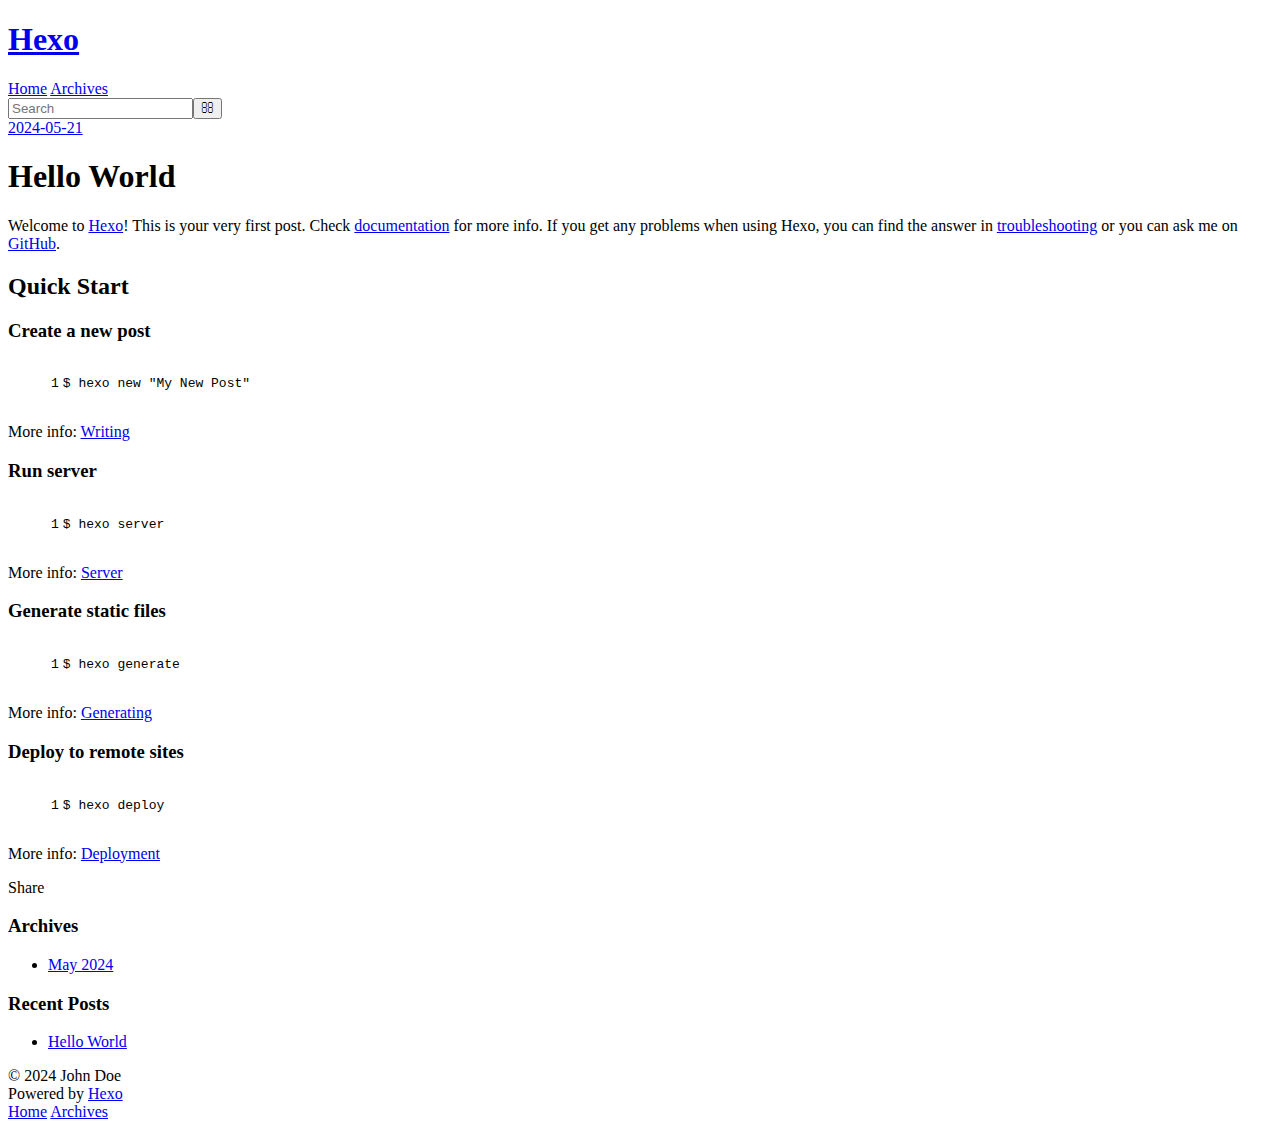
==== 2024/05/21/hello-world/index.html @ 4808cf5e "Site updated: 2024-05-21 13:12:32" ====
<!DOCTYPE html>
<html>
<head>
  <meta charset="utf-8">
  
  
  <title>Hello World | Hexo</title>
  <meta name="viewport" content="width=device-width, initial-scale=1, shrink-to-fit=no">
  <meta name="description" content="Welcome to Hexo! This is your very first post. Check documentation for more info. If you get any problems when using Hexo, you can find the answer in troubleshooting or you can ask me on GitHub. Quick">
<meta property="og:type" content="article">
<meta property="og:title" content="Hello World">
<meta property="og:url" content="http://example.com/2024/05/21/hello-world/index.html">
<meta property="og:site_name" content="Hexo">
<meta property="og:description" content="Welcome to Hexo! This is your very first post. Check documentation for more info. If you get any problems when using Hexo, you can find the answer in troubleshooting or you can ask me on GitHub. Quick">
<meta property="og:locale" content="en_US">
<meta property="article:published_time" content="2024-05-21T03:51:57.100Z">
<meta property="article:modified_time" content="2024-05-21T03:51:38.445Z">
<meta property="article:author" content="John Doe">
<meta name="twitter:card" content="summary">
  
    <link rel="alternate" href="/atom.xml" title="Hexo" type="application/atom+xml">
  
  
    <link rel="shortcut icon" href="/favicon.png">
  
  
  
<link rel="stylesheet" href="/css/style.css">

  
    
<link rel="stylesheet" href="/fancybox/jquery.fancybox.min.css">

  
  
<meta name="generator" content="Hexo 7.2.0"></head>

<body>
  <div id="container">
    <div id="wrap">
      <header id="header">
  <div id="banner"></div>
  <div id="header-outer" class="outer">
    <div id="header-title" class="inner">
      <h1 id="logo-wrap">
        <a href="/" id="logo">Hexo</a>
      </h1>
      
    </div>
    <div id="header-inner" class="inner">
      <nav id="main-nav">
        <a id="main-nav-toggle" class="nav-icon"><span class="fa fa-bars"></span></a>
        
          <a class="main-nav-link" href="/">Home</a>
        
          <a class="main-nav-link" href="/archives">Archives</a>
        
      </nav>
      <nav id="sub-nav">
        
        
          <a class="nav-icon" href="/atom.xml" title="RSS Feed"><span class="fa fa-rss"></span></a>
        
        <a class="nav-icon nav-search-btn" title="Search"><span class="fa fa-search"></span></a>
      </nav>
      <div id="search-form-wrap">
        <form action="//google.com/search" method="get" accept-charset="UTF-8" class="search-form"><input type="search" name="q" class="search-form-input" placeholder="Search"><button type="submit" class="search-form-submit">&#xF002;</button><input type="hidden" name="sitesearch" value="http://example.com"></form>
      </div>
    </div>
  </div>
</header>

      <div class="outer">
        <section id="main"><article id="post-hello-world" class="h-entry article article-type-post" itemprop="blogPost" itemscope itemtype="https://schema.org/BlogPosting">
  <div class="article-meta">
    <a href="/2024/05/21/hello-world/" class="article-date">
  <time class="dt-published" datetime="2024-05-21T03:51:57.100Z" itemprop="datePublished">2024-05-21</time>
</a>
    
  </div>
  <div class="article-inner">
    
    
      <header class="article-header">
        
  
    <h1 class="p-name article-title" itemprop="headline name">
      Hello World
    </h1>
  

      </header>
    
    <div class="e-content article-entry" itemprop="articleBody">
      
        <p>Welcome to <a target="_blank" rel="noopener" href="https://hexo.io/">Hexo</a>! This is your very first post. Check <a target="_blank" rel="noopener" href="https://hexo.io/docs/">documentation</a> for more info. If you get any problems when using Hexo, you can find the answer in <a target="_blank" rel="noopener" href="https://hexo.io/docs/troubleshooting.html">troubleshooting</a> or you can ask me on <a target="_blank" rel="noopener" href="https://github.com/hexojs/hexo/issues">GitHub</a>.</p>
<h2 id="Quick-Start"><a href="#Quick-Start" class="headerlink" title="Quick Start"></a>Quick Start</h2><h3 id="Create-a-new-post"><a href="#Create-a-new-post" class="headerlink" title="Create a new post"></a>Create a new post</h3><figure class="highlight bash"><table><tr><td class="gutter"><pre><span class="line">1</span><br></pre></td><td class="code"><pre><span class="line">$ hexo new <span class="string">&quot;My New Post&quot;</span></span><br></pre></td></tr></table></figure>

<p>More info: <a target="_blank" rel="noopener" href="https://hexo.io/docs/writing.html">Writing</a></p>
<h3 id="Run-server"><a href="#Run-server" class="headerlink" title="Run server"></a>Run server</h3><figure class="highlight bash"><table><tr><td class="gutter"><pre><span class="line">1</span><br></pre></td><td class="code"><pre><span class="line">$ hexo server</span><br></pre></td></tr></table></figure>

<p>More info: <a target="_blank" rel="noopener" href="https://hexo.io/docs/server.html">Server</a></p>
<h3 id="Generate-static-files"><a href="#Generate-static-files" class="headerlink" title="Generate static files"></a>Generate static files</h3><figure class="highlight bash"><table><tr><td class="gutter"><pre><span class="line">1</span><br></pre></td><td class="code"><pre><span class="line">$ hexo generate</span><br></pre></td></tr></table></figure>

<p>More info: <a target="_blank" rel="noopener" href="https://hexo.io/docs/generating.html">Generating</a></p>
<h3 id="Deploy-to-remote-sites"><a href="#Deploy-to-remote-sites" class="headerlink" title="Deploy to remote sites"></a>Deploy to remote sites</h3><figure class="highlight bash"><table><tr><td class="gutter"><pre><span class="line">1</span><br></pre></td><td class="code"><pre><span class="line">$ hexo deploy</span><br></pre></td></tr></table></figure>

<p>More info: <a target="_blank" rel="noopener" href="https://hexo.io/docs/one-command-deployment.html">Deployment</a></p>

      
    </div>
    <footer class="article-footer">
      <a data-url="http://example.com/2024/05/21/hello-world/" data-id="clwfxv0en000058c1f9fu5n7n" data-title="Hello World" class="article-share-link"><span class="fa fa-share">Share</span></a>
      
      
      
    </footer>
  </div>
  
    
  
</article>


</section>
        
          <aside id="sidebar">
  
    

  
    

  
    
  
    
  <div class="widget-wrap">
    <h3 class="widget-title">Archives</h3>
    <div class="widget">
      <ul class="archive-list"><li class="archive-list-item"><a class="archive-list-link" href="/archives/2024/05/">May 2024</a></li></ul>
    </div>
  </div>


  
    
  <div class="widget-wrap">
    <h3 class="widget-title">Recent Posts</h3>
    <div class="widget">
      <ul>
        
          <li>
            <a href="/2024/05/21/hello-world/">Hello World</a>
          </li>
        
      </ul>
    </div>
  </div>

  
</aside>
        
      </div>
      <footer id="footer">
  
  <div class="outer">
    <div id="footer-info" class="inner">
      
      &copy; 2024 John Doe<br>
      Powered by <a href="https://hexo.io/" target="_blank">Hexo</a>
    </div>
  </div>
</footer>

    </div>
    <nav id="mobile-nav">
  
    <a href="/" class="mobile-nav-link">Home</a>
  
    <a href="/archives" class="mobile-nav-link">Archives</a>
  
</nav>
    


<script src="/js/jquery-3.6.4.min.js"></script>



  
<script src="/fancybox/jquery.fancybox.min.js"></script>




<script src="/js/script.js"></script>





  </div>
</body>
</html>
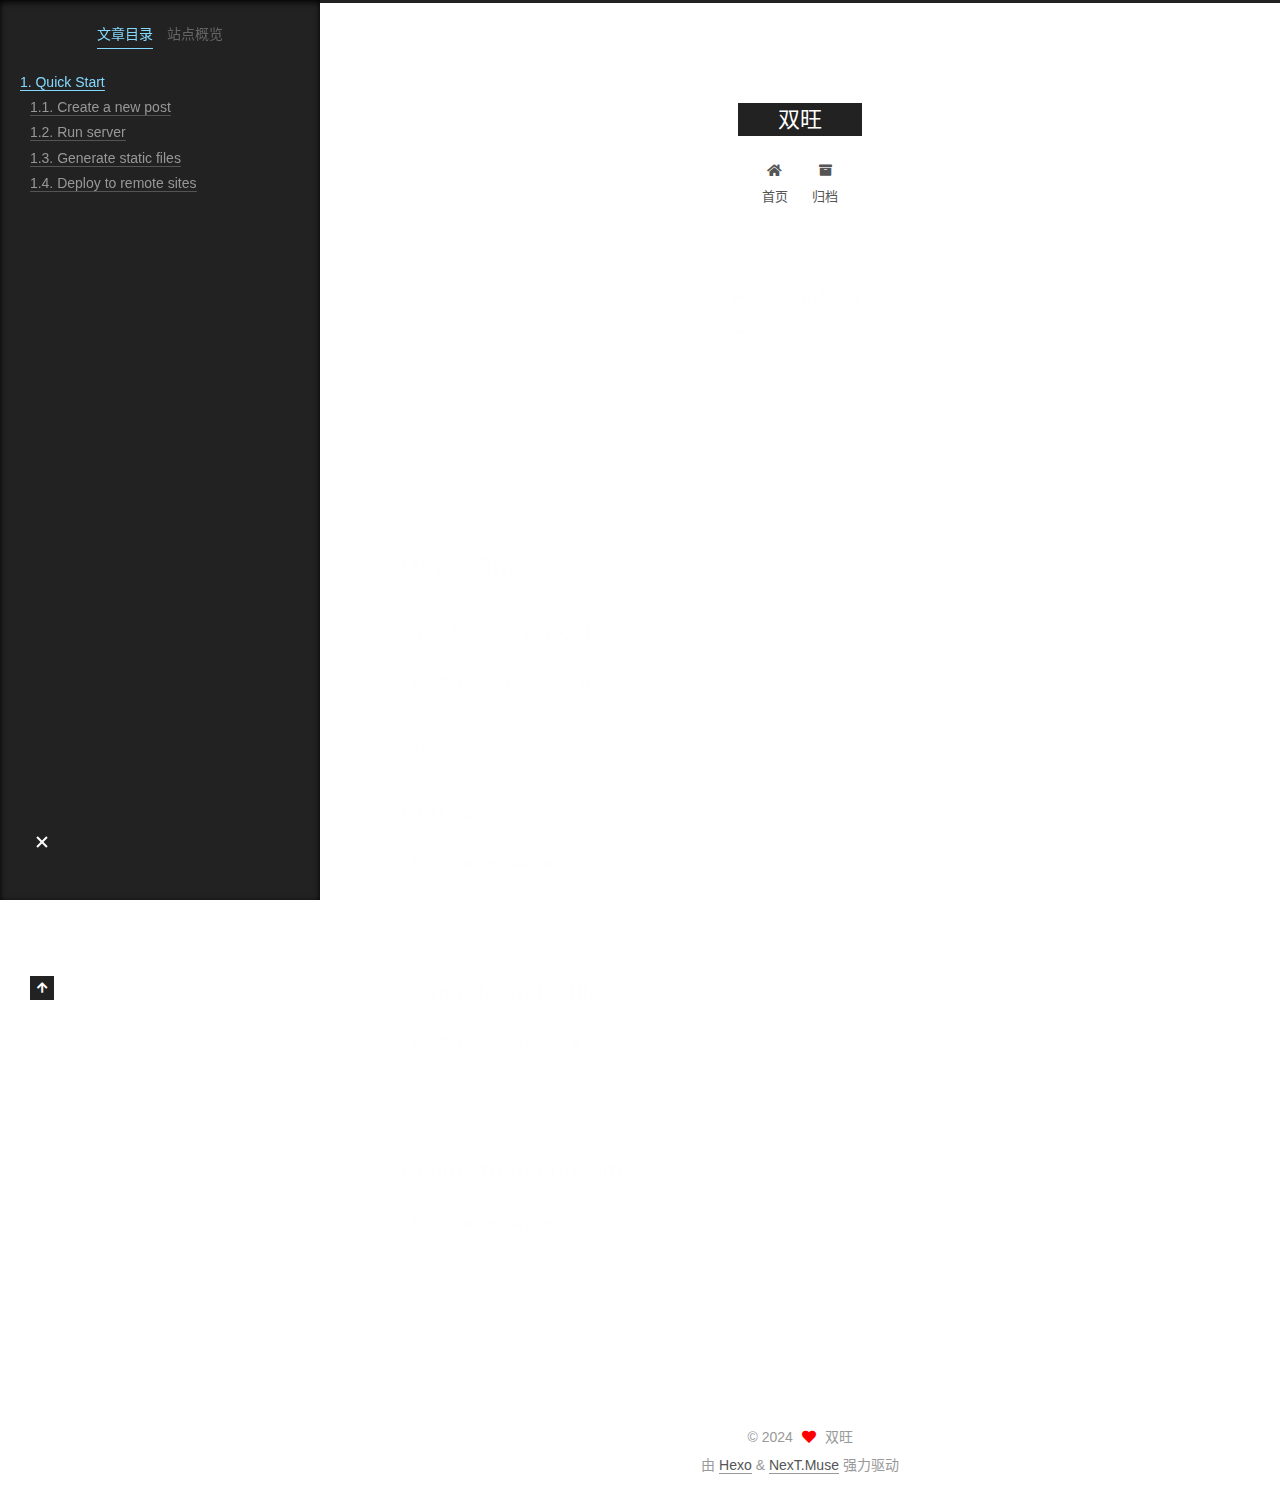
==== commit 9b1114c4: "Site updated: 2024-05-21 13:19:32" ====
--- a/2024/05/21/hello-world/index.html
+++ b/2024/05/21/hello-world/index.html
@@ -1,97 +1,192 @@
 <!DOCTYPE html>
-<html>
+<html lang="zh-CN">
 <head>
-  <meta charset="utf-8">
-  
-  
-  <title>Hello World | Hexo</title>
-  <meta name="viewport" content="width=device-width, initial-scale=1, shrink-to-fit=no">
+  <meta charset="UTF-8">
+<meta name="viewport" content="width=device-width, initial-scale=1, maximum-scale=2">
+<meta name="theme-color" content="#222">
+<meta name="generator" content="Hexo 7.2.0">
+  <link rel="apple-touch-icon" sizes="180x180" href="/images/apple-touch-icon-next.png">
+  <link rel="icon" type="image/png" sizes="32x32" href="/images/favicon-32x32-next.png">
+  <link rel="icon" type="image/png" sizes="16x16" href="/images/favicon-16x16-next.png">
+  <link rel="mask-icon" href="/images/logo.svg" color="#222">
+
+<link rel="stylesheet" href="/css/main.css">
+
+
+<link rel="stylesheet" href="/lib/font-awesome/css/all.min.css">
+
+<script id="hexo-configurations">
+    var NexT = window.NexT || {};
+    var CONFIG = {"hostname":"example.com","root":"/","scheme":"Muse","version":"7.8.0","exturl":false,"sidebar":{"position":"left","display":"post","padding":18,"offset":12,"onmobile":false},"copycode":{"enable":false,"show_result":false,"style":null},"back2top":{"enable":true,"sidebar":false,"scrollpercent":false},"bookmark":{"enable":false,"color":"#222","save":"auto"},"fancybox":false,"mediumzoom":false,"lazyload":false,"pangu":false,"comments":{"style":"tabs","active":null,"storage":true,"lazyload":false,"nav":null},"algolia":{"hits":{"per_page":10},"labels":{"input_placeholder":"Search for Posts","hits_empty":"We didn't find any results for the search: ${query}","hits_stats":"${hits} results found in ${time} ms"}},"localsearch":{"enable":false,"trigger":"auto","top_n_per_article":1,"unescape":false,"preload":false},"motion":{"enable":true,"async":false,"transition":{"post_block":"fadeIn","post_header":"slideDownIn","post_body":"slideDownIn","coll_header":"slideLeftIn","sidebar":"slideUpIn"}}};
+  </script>
+
   <meta name="description" content="Welcome to Hexo! This is your very first post. Check documentation for more info. If you get any problems when using Hexo, you can find the answer in troubleshooting or you can ask me on GitHub. Quick">
 <meta property="og:type" content="article">
 <meta property="og:title" content="Hello World">
 <meta property="og:url" content="http://example.com/2024/05/21/hello-world/index.html">
-<meta property="og:site_name" content="Hexo">
+<meta property="og:site_name" content="双旺">
 <meta property="og:description" content="Welcome to Hexo! This is your very first post. Check documentation for more info. If you get any problems when using Hexo, you can find the answer in troubleshooting or you can ask me on GitHub. Quick">
-<meta property="og:locale" content="en_US">
+<meta property="og:locale" content="zh_CN">
 <meta property="article:published_time" content="2024-05-21T03:51:57.100Z">
 <meta property="article:modified_time" content="2024-05-21T03:51:38.445Z">
-<meta property="article:author" content="John Doe">
+<meta property="article:author" content="双旺">
 <meta name="twitter:card" content="summary">
-  
-    <link rel="alternate" href="/atom.xml" title="Hexo" type="application/atom+xml">
-  
-  
-    <link rel="shortcut icon" href="/favicon.png">
-  
-  
-  
-<link rel="stylesheet" href="/css/style.css">
-
-  
-    
-<link rel="stylesheet" href="/fancybox/jquery.fancybox.min.css">
-
-  
-  
-<meta name="generator" content="Hexo 7.2.0"></head>
-
-<body>
-  <div id="container">
-    <div id="wrap">
-      <header id="header">
-  <div id="banner"></div>
-  <div id="header-outer" class="outer">
-    <div id="header-title" class="inner">
-      <h1 id="logo-wrap">
-        <a href="/" id="logo">Hexo</a>
-      </h1>
-      
+
+<link rel="canonical" href="http://example.com/2024/05/21/hello-world/">
+
+
+<script id="page-configurations">
+  // https://hexo.io/docs/variables.html
+  CONFIG.page = {
+    sidebar: "",
+    isHome : false,
+    isPost : true,
+    lang   : 'zh-CN'
+  };
+</script>
+
+  <title>Hello World | 双旺</title>
+  
+
+
+
+
+
+
+  <noscript>
+  <style>
+  .use-motion .brand,
+  .use-motion .menu-item,
+  .sidebar-inner,
+  .use-motion .post-block,
+  .use-motion .pagination,
+  .use-motion .comments,
+  .use-motion .post-header,
+  .use-motion .post-body,
+  .use-motion .collection-header { opacity: initial; }
+
+  .use-motion .site-title,
+  .use-motion .site-subtitle {
+    opacity: initial;
+    top: initial;
+  }
+
+  .use-motion .logo-line-before i { left: initial; }
+  .use-motion .logo-line-after i { right: initial; }
+  </style>
+</noscript>
+
+</head>
+
+<body itemscope itemtype="http://schema.org/WebPage">
+  <div class="container use-motion">
+    <div class="headband"></div>
+
+    <header class="header" itemscope itemtype="http://schema.org/WPHeader">
+      <div class="header-inner"><div class="site-brand-container">
+  <div class="site-nav-toggle">
+    <div class="toggle" aria-label="切换导航栏">
+      <span class="toggle-line toggle-line-first"></span>
+      <span class="toggle-line toggle-line-middle"></span>
+      <span class="toggle-line toggle-line-last"></span>
     </div>
-    <div id="header-inner" class="inner">
-      <nav id="main-nav">
-        <a id="main-nav-toggle" class="nav-icon"><span class="fa fa-bars"></span></a>
-        
-          <a class="main-nav-link" href="/">Home</a>
-        
-          <a class="main-nav-link" href="/archives">Archives</a>
-        
-      </nav>
-      <nav id="sub-nav">
-        
-        
-          <a class="nav-icon" href="/atom.xml" title="RSS Feed"><span class="fa fa-rss"></span></a>
-        
-        <a class="nav-icon nav-search-btn" title="Search"><span class="fa fa-search"></span></a>
-      </nav>
-      <div id="search-form-wrap">
-        <form action="//google.com/search" method="get" accept-charset="UTF-8" class="search-form"><input type="search" name="q" class="search-form-input" placeholder="Search"><button type="submit" class="search-form-submit">&#xF002;</button><input type="hidden" name="sitesearch" value="http://example.com"></form>
-      </div>
+  </div>
+
+  <div class="site-meta">
+
+    <a href="/" class="brand" rel="start">
+      <span class="logo-line-before"><i></i></span>
+      <h1 class="site-title">双旺</h1>
+      <span class="logo-line-after"><i></i></span>
+    </a>
+  </div>
+
+  <div class="site-nav-right">
+    <div class="toggle popup-trigger">
     </div>
   </div>
-</header>
-
-      <div class="outer">
-        <section id="main"><article id="post-hello-world" class="h-entry article article-type-post" itemprop="blogPost" itemscope itemtype="https://schema.org/BlogPosting">
-  <div class="article-meta">
-    <a href="/2024/05/21/hello-world/" class="article-date">
-  <time class="dt-published" datetime="2024-05-21T03:51:57.100Z" itemprop="datePublished">2024-05-21</time>
-</a>
-    
-  </div>
-  <div class="article-inner">
-    
-    
-      <header class="article-header">
-        
-  
-    <h1 class="p-name article-title" itemprop="headline name">
-      Hello World
-    </h1>
-  
-
+</div>
+
+
+
+
+<nav class="site-nav">
+  <ul id="menu" class="main-menu menu">
+        <li class="menu-item menu-item-home">
+
+    <a href="/" rel="section"><i class="fa fa-home fa-fw"></i>首页</a>
+
+  </li>
+        <li class="menu-item menu-item-archives">
+
+    <a href="/archives/" rel="section"><i class="fa fa-archive fa-fw"></i>归档</a>
+
+  </li>
+  </ul>
+</nav>
+
+
+
+
+</div>
+    </header>
+
+    
+  <div class="back-to-top">
+    <i class="fa fa-arrow-up"></i>
+    <span>0%</span>
+  </div>
+
+
+    <main class="main">
+      <div class="main-inner">
+        <div class="content-wrap">
+          
+
+          <div class="content post posts-expand">
+            
+
+    
+  
+  
+  <article itemscope itemtype="http://schema.org/Article" class="post-block" lang="zh-CN">
+    <link itemprop="mainEntityOfPage" href="http://example.com/2024/05/21/hello-world/">
+
+    <span hidden itemprop="author" itemscope itemtype="http://schema.org/Person">
+      <meta itemprop="image" content="/images/avatar.gif">
+      <meta itemprop="name" content="双旺">
+      <meta itemprop="description" content="">
+    </span>
+
+    <span hidden itemprop="publisher" itemscope itemtype="http://schema.org/Organization">
+      <meta itemprop="name" content="双旺">
+    </span>
+      <header class="post-header">
+        <h1 class="post-title" itemprop="name headline">
+          Hello World
+        </h1>
+
+        <div class="post-meta">
+            <span class="post-meta-item">
+              <span class="post-meta-item-icon">
+                <i class="far fa-calendar"></i>
+              </span>
+              <span class="post-meta-item-text">发表于</span>
+              
+
+              <time title="创建时间：2024-05-21 11:51:57 / 修改时间：11:51:38" itemprop="dateCreated datePublished" datetime="2024-05-21T11:51:57+08:00">2024-05-21</time>
+            </span>
+
+          
+
+        </div>
       </header>
-    
-    <div class="e-content article-entry" itemprop="articleBody">
+
+    
+    
+    
+    <div class="post-body" itemprop="articleBody">
+
       
         <p>Welcome to <a target="_blank" rel="noopener" href="https://hexo.io/">Hexo</a>! This is your very first post. Check <a target="_blank" rel="noopener" href="https://hexo.io/docs/">documentation</a> for more info. If you get any problems when using Hexo, you can find the answer in <a target="_blank" rel="noopener" href="https://hexo.io/docs/troubleshooting.html">troubleshooting</a> or you can ask me on <a target="_blank" rel="noopener" href="https://github.com/hexojs/hexo/issues">GitHub</a>.</p>
 <h2 id="Quick-Start"><a href="#Quick-Start" class="headerlink" title="Quick Start"></a>Quick Start</h2><h3 id="Create-a-new-post"><a href="#Create-a-new-post" class="headerlink" title="Create a new post"></a>Create a new post</h3><figure class="highlight bash"><table><tr><td class="gutter"><pre><span class="line">1</span><br></pre></td><td class="code"><pre><span class="line">$ hexo new <span class="string">&quot;My New Post&quot;</span></span><br></pre></td></tr></table></figure>
@@ -107,99 +202,176 @@
 
 <p>More info: <a target="_blank" rel="noopener" href="https://hexo.io/docs/one-command-deployment.html">Deployment</a></p>
 
-      
     </div>
-    <footer class="article-footer">
-      <a data-url="http://example.com/2024/05/21/hello-world/" data-id="clwfxv0en000058c1f9fu5n7n" data-title="Hello World" class="article-share-link"><span class="fa fa-share">Share</span></a>
-      
-      
-      
+
+    
+    
+    
+
+      <footer class="post-footer">
+
+        
+
+
+        
+      </footer>
+    
+  </article>
+  
+  
+  
+
+
+
+          </div>
+          
+
+<script>
+  window.addEventListener('tabs:register', () => {
+    let { activeClass } = CONFIG.comments;
+    if (CONFIG.comments.storage) {
+      activeClass = localStorage.getItem('comments_active') || activeClass;
+    }
+    if (activeClass) {
+      let activeTab = document.querySelector(`a[href="#comment-${activeClass}"]`);
+      if (activeTab) {
+        activeTab.click();
+      }
+    }
+  });
+  if (CONFIG.comments.storage) {
+    window.addEventListener('tabs:click', event => {
+      if (!event.target.matches('.tabs-comment .tab-content .tab-pane')) return;
+      let commentClass = event.target.classList[1];
+      localStorage.setItem('comments_active', commentClass);
+    });
+  }
+</script>
+
+        </div>
+          
+  
+  <div class="toggle sidebar-toggle">
+    <span class="toggle-line toggle-line-first"></span>
+    <span class="toggle-line toggle-line-middle"></span>
+    <span class="toggle-line toggle-line-last"></span>
+  </div>
+
+  <aside class="sidebar">
+    <div class="sidebar-inner">
+
+      <ul class="sidebar-nav motion-element">
+        <li class="sidebar-nav-toc">
+          文章目录
+        </li>
+        <li class="sidebar-nav-overview">
+          站点概览
+        </li>
+      </ul>
+
+      <!--noindex-->
+      <div class="post-toc-wrap sidebar-panel">
+          <div class="post-toc motion-element"><ol class="nav"><li class="nav-item nav-level-2"><a class="nav-link" href="#Quick-Start"><span class="nav-number">1.</span> <span class="nav-text">Quick Start</span></a><ol class="nav-child"><li class="nav-item nav-level-3"><a class="nav-link" href="#Create-a-new-post"><span class="nav-number">1.1.</span> <span class="nav-text">Create a new post</span></a></li><li class="nav-item nav-level-3"><a class="nav-link" href="#Run-server"><span class="nav-number">1.2.</span> <span class="nav-text">Run server</span></a></li><li class="nav-item nav-level-3"><a class="nav-link" href="#Generate-static-files"><span class="nav-number">1.3.</span> <span class="nav-text">Generate static files</span></a></li><li class="nav-item nav-level-3"><a class="nav-link" href="#Deploy-to-remote-sites"><span class="nav-number">1.4.</span> <span class="nav-text">Deploy to remote sites</span></a></li></ol></li></ol></div>
+      </div>
+      <!--/noindex-->
+
+      <div class="site-overview-wrap sidebar-panel">
+        <div class="site-author motion-element" itemprop="author" itemscope itemtype="http://schema.org/Person">
+  <p class="site-author-name" itemprop="name">双旺</p>
+  <div class="site-description" itemprop="description"></div>
+</div>
+<div class="site-state-wrap motion-element">
+  <nav class="site-state">
+      <div class="site-state-item site-state-posts">
+          <a href="/archives/">
+        
+          <span class="site-state-item-count">1</span>
+          <span class="site-state-item-name">日志</span>
+        </a>
+      </div>
+  </nav>
+</div>
+
+
+
+      </div>
+
+    </div>
+  </aside>
+  <div id="sidebar-dimmer"></div>
+
+
+      </div>
+    </main>
+
+    <footer class="footer">
+      <div class="footer-inner">
+        
+
+        
+
+<div class="copyright">
+  
+  &copy; 
+  <span itemprop="copyrightYear">2024</span>
+  <span class="with-love">
+    <i class="fa fa-heart"></i>
+  </span>
+  <span class="author" itemprop="copyrightHolder">双旺</span>
+</div>
+  <div class="powered-by">由 <a href="https://hexo.io/" class="theme-link" rel="noopener" target="_blank">Hexo</a> & <a href="https://muse.theme-next.org/" class="theme-link" rel="noopener" target="_blank">NexT.Muse</a> 强力驱动
+  </div>
+
+        
+
+
+
+
+
+
+
+
+      </div>
     </footer>
   </div>
-  
-    
-  
-</article>
-
-
-</section>
-        
-          <aside id="sidebar">
-  
-    
-
-  
-    
-
-  
-    
-  
-    
-  <div class="widget-wrap">
-    <h3 class="widget-title">Archives</h3>
-    <div class="widget">
-      <ul class="archive-list"><li class="archive-list-item"><a class="archive-list-link" href="/archives/2024/05/">May 2024</a></li></ul>
-    </div>
-  </div>
-
-
-  
-    
-  <div class="widget-wrap">
-    <h3 class="widget-title">Recent Posts</h3>
-    <div class="widget">
-      <ul>
-        
-          <li>
-            <a href="/2024/05/21/hello-world/">Hello World</a>
-          </li>
-        
-      </ul>
-    </div>
-  </div>
-
-  
-</aside>
-        
-      </div>
-      <footer id="footer">
-  
-  <div class="outer">
-    <div id="footer-info" class="inner">
-      
-      &copy; 2024 John Doe<br>
-      Powered by <a href="https://hexo.io/" target="_blank">Hexo</a>
-    </div>
-  </div>
-</footer>
-
-    </div>
-    <nav id="mobile-nav">
-  
-    <a href="/" class="mobile-nav-link">Home</a>
-  
-    <a href="/archives" class="mobile-nav-link">Archives</a>
-  
-</nav>
-    
-
-
-<script src="/js/jquery-3.6.4.min.js"></script>
-
-
-
-  
-<script src="/fancybox/jquery.fancybox.min.js"></script>
-
-
-
-
-<script src="/js/script.js"></script>
-
-
-
-
-
-  </div>
+
+  
+  <script src="/lib/anime.min.js"></script>
+  <script src="/lib/velocity/velocity.min.js"></script>
+  <script src="/lib/velocity/velocity.ui.min.js"></script>
+
+<script src="/js/utils.js"></script>
+
+<script src="/js/motion.js"></script>
+
+
+<script src="/js/schemes/muse.js"></script>
+
+
+<script src="/js/next-boot.js"></script>
+
+
+
+
+  
+
+
+
+
+
+
+
+
+
+
+
+
+
+
+
+  
+
+  
+
 </body>
-</html>+</html>
--- a/css/main.css
+++ b/css/main.css
@@ -0,0 +1,2291 @@
+:root {
+  --body-bg-color: #fff;
+  --content-bg-color: #fff;
+  --card-bg-color: #f5f5f5;
+  --text-color: #555;
+  --blockquote-color: #666;
+  --link-color: #555;
+  --link-hover-color: #222;
+  --brand-color: #fff;
+  --brand-hover-color: #fff;
+  --table-row-odd-bg-color: #f9f9f9;
+  --table-row-hover-bg-color: #f5f5f5;
+  --menu-item-bg-color: #f5f5f5;
+  --btn-default-bg: #222;
+  --btn-default-color: #fff;
+  --btn-default-border-color: #222;
+  --btn-default-hover-bg: #fff;
+  --btn-default-hover-color: #222;
+  --btn-default-hover-border-color: #222;
+}
+html {
+  line-height: 1.15; /* 1 */
+  -webkit-text-size-adjust: 100%; /* 2 */
+}
+body {
+  margin: 0;
+}
+main {
+  display: block;
+}
+h1 {
+  font-size: 2em;
+  margin: 0.67em 0;
+}
+hr {
+  box-sizing: content-box; /* 1 */
+  height: 0; /* 1 */
+  overflow: visible; /* 2 */
+}
+pre {
+  font-family: monospace, monospace; /* 1 */
+  font-size: 1em; /* 2 */
+}
+a {
+  background: transparent;
+}
+abbr[title] {
+  border-bottom: none; /* 1 */
+  text-decoration: underline; /* 2 */
+  text-decoration: underline dotted; /* 2 */
+}
+b,
+strong {
+  font-weight: bolder;
+}
+code,
+kbd,
+samp {
+  font-family: monospace, monospace; /* 1 */
+  font-size: 1em; /* 2 */
+}
+small {
+  font-size: 80%;
+}
+sub,
+sup {
+  font-size: 75%;
+  line-height: 0;
+  position: relative;
+  vertical-align: baseline;
+}
+sub {
+  bottom: -0.25em;
+}
+sup {
+  top: -0.5em;
+}
+img {
+  border-style: none;
+}
+button,
+input,
+optgroup,
+select,
+textarea {
+  font-family: inherit; /* 1 */
+  font-size: 100%; /* 1 */
+  line-height: 1.15; /* 1 */
+  margin: 0; /* 2 */
+}
+button,
+input {
+/* 1 */
+  overflow: visible;
+}
+button,
+select {
+/* 1 */
+  text-transform: none;
+}
+button,
+[type='button'],
+[type='reset'],
+[type='submit'] {
+  -webkit-appearance: button;
+}
+button::-moz-focus-inner,
+[type='button']::-moz-focus-inner,
+[type='reset']::-moz-focus-inner,
+[type='submit']::-moz-focus-inner {
+  border-style: none;
+  padding: 0;
+}
+button:-moz-focusring,
+[type='button']:-moz-focusring,
+[type='reset']:-moz-focusring,
+[type='submit']:-moz-focusring {
+  outline: 1px dotted ButtonText;
+}
+fieldset {
+  padding: 0.35em 0.75em 0.625em;
+}
+legend {
+  box-sizing: border-box; /* 1 */
+  color: inherit; /* 2 */
+  display: table; /* 1 */
+  max-width: 100%; /* 1 */
+  padding: 0; /* 3 */
+  white-space: normal; /* 1 */
+}
+progress {
+  vertical-align: baseline;
+}
+textarea {
+  overflow: auto;
+}
+[type='checkbox'],
+[type='radio'] {
+  box-sizing: border-box; /* 1 */
+  padding: 0; /* 2 */
+}
+[type='number']::-webkit-inner-spin-button,
+[type='number']::-webkit-outer-spin-button {
+  height: auto;
+}
+[type='search'] {
+  outline-offset: -2px; /* 2 */
+  -webkit-appearance: textfield; /* 1 */
+}
+[type='search']::-webkit-search-decoration {
+  -webkit-appearance: none;
+}
+::-webkit-file-upload-button {
+  font: inherit; /* 2 */
+  -webkit-appearance: button; /* 1 */
+}
+details {
+  display: block;
+}
+summary {
+  display: list-item;
+}
+template {
+  display: none;
+}
+[hidden] {
+  display: none;
+}
+::selection {
+  background: #262a30;
+  color: #eee;
+}
+html,
+body {
+  height: 100%;
+}
+body {
+  background: var(--body-bg-color);
+  color: var(--text-color);
+  font-family: 'Lato', "PingFang SC", "Microsoft YaHei", sans-serif;
+  font-size: 1em;
+  line-height: 2;
+}
+@media (max-width: 991px) {
+  body {
+    padding-left: 0 !important;
+    padding-right: 0 !important;
+  }
+}
+h1,
+h2,
+h3,
+h4,
+h5,
+h6 {
+  font-family: 'Lato', "PingFang SC", "Microsoft YaHei", sans-serif;
+  font-weight: bold;
+  line-height: 1.5;
+  margin: 20px 0 15px;
+}
+h1 {
+  font-size: 1.5em;
+}
+h2 {
+  font-size: 1.375em;
+}
+h3 {
+  font-size: 1.25em;
+}
+h4 {
+  font-size: 1.125em;
+}
+h5 {
+  font-size: 1em;
+}
+h6 {
+  font-size: 0.875em;
+}
+p {
+  margin: 0 0 20px 0;
+}
+a,
+span.exturl {
+  border-bottom: 1px solid #999;
+  color: var(--link-color);
+  outline: 0;
+  text-decoration: none;
+  overflow-wrap: break-word;
+  word-wrap: break-word;
+  cursor: pointer;
+}
+a:hover,
+span.exturl:hover {
+  border-bottom-color: var(--link-hover-color);
+  color: var(--link-hover-color);
+}
+iframe,
+img,
+video {
+  display: block;
+  margin-left: auto;
+  margin-right: auto;
+  max-width: 100%;
+}
+hr {
+  background-image: repeating-linear-gradient(-45deg, #ddd, #ddd 4px, transparent 4px, transparent 8px);
+  border: 0;
+  height: 3px;
+  margin: 40px 0;
+}
+blockquote {
+  border-left: 4px solid #ddd;
+  color: var(--blockquote-color);
+  margin: 0;
+  padding: 0 15px;
+}
+blockquote cite::before {
+  content: '-';
+  padding: 0 5px;
+}
+dt {
+  font-weight: bold;
+}
+dd {
+  margin: 0;
+  padding: 0;
+}
+kbd {
+  background-color: #f5f5f5;
+  background-image: linear-gradient(#eee, #fff, #eee);
+  border: 1px solid #ccc;
+  border-radius: 0.2em;
+  box-shadow: 0.1em 0.1em 0.2em rgba(0,0,0,0.1);
+  color: #555;
+  font-family: inherit;
+  padding: 0.1em 0.3em;
+  white-space: nowrap;
+}
+.table-container {
+  overflow: auto;
+}
+table {
+  border-collapse: collapse;
+  border-spacing: 0;
+  font-size: 0.875em;
+  margin: 0 0 20px 0;
+  width: 100%;
+}
+tbody tr:nth-of-type(odd) {
+  background: var(--table-row-odd-bg-color);
+}
+tbody tr:hover {
+  background: var(--table-row-hover-bg-color);
+}
+caption,
+th,
+td {
+  font-weight: normal;
+  padding: 8px;
+  vertical-align: middle;
+}
+th,
+td {
+  border: 1px solid #ddd;
+  border-bottom: 3px solid #ddd;
+}
+th {
+  font-weight: 700;
+  padding-bottom: 10px;
+}
+td {
+  border-bottom-width: 1px;
+}
+.btn {
+  background: var(--btn-default-bg);
+  border: 2px solid var(--btn-default-border-color);
+  border-radius: 0;
+  color: var(--btn-default-color);
+  display: inline-block;
+  font-size: 0.875em;
+  line-height: 2;
+  padding: 0 20px;
+  text-decoration: none;
+  transition-property: background-color;
+  transition-delay: 0s;
+  transition-duration: 0.2s;
+  transition-timing-function: ease-in-out;
+}
+.btn:hover {
+  background: var(--btn-default-hover-bg);
+  border-color: var(--btn-default-hover-border-color);
+  color: var(--btn-default-hover-color);
+}
+.btn + .btn {
+  margin: 0 0 8px 8px;
+}
+.btn .fa-fw {
+  text-align: left;
+  width: 1.285714285714286em;
+}
+.toggle {
+  line-height: 0;
+}
+.toggle .toggle-line {
+  background: #fff;
+  display: inline-block;
+  height: 2px;
+  left: 0;
+  position: relative;
+  top: 0;
+  transition: all 0.4s;
+  vertical-align: top;
+  width: 100%;
+}
+.toggle .toggle-line:not(:first-child) {
+  margin-top: 3px;
+}
+.toggle.toggle-arrow .toggle-line-first {
+  left: 50%;
+  top: 2px;
+  transform: rotate(45deg);
+  width: 50%;
+}
+.toggle.toggle-arrow .toggle-line-middle {
+  left: 2px;
+  width: 90%;
+}
+.toggle.toggle-arrow .toggle-line-last {
+  left: 50%;
+  top: -2px;
+  transform: rotate(-45deg);
+  width: 50%;
+}
+.toggle.toggle-close .toggle-line-first {
+  transform: rotate(-45deg);
+  top: 5px;
+}
+.toggle.toggle-close .toggle-line-middle {
+  opacity: 0;
+}
+.toggle.toggle-close .toggle-line-last {
+  transform: rotate(45deg);
+  top: -5px;
+}
+.highlight,
+pre {
+  background: #f7f7f7;
+  color: #4d4d4c;
+  line-height: 1.6;
+  margin: 0 auto 20px;
+}
+pre,
+code {
+  font-family: consolas, Menlo, monospace, "PingFang SC", "Microsoft YaHei";
+}
+code {
+  background: #eee;
+  border-radius: 3px;
+  color: #555;
+  padding: 2px 4px;
+  overflow-wrap: break-word;
+  word-wrap: break-word;
+}
+.highlight *::selection {
+  background: #d6d6d6;
+}
+.highlight pre {
+  border: 0;
+  margin: 0;
+  padding: 10px 0;
+}
+.highlight table {
+  border: 0;
+  margin: 0;
+  width: auto;
+}
+.highlight td {
+  border: 0;
+  padding: 0;
+}
+.highlight figcaption {
+  background: #eff2f3;
+  color: #4d4d4c;
+  display: flex;
+  font-size: 0.875em;
+  justify-content: space-between;
+  line-height: 1.2;
+  padding: 0.5em;
+}
+.highlight figcaption a {
+  color: #4d4d4c;
+}
+.highlight figcaption a:hover {
+  border-bottom-color: #4d4d4c;
+}
+.highlight .gutter {
+  -moz-user-select: none;
+  -ms-user-select: none;
+  -webkit-user-select: none;
+  user-select: none;
+}
+.highlight .gutter pre {
+  background: #eff2f3;
+  color: #869194;
+  padding-left: 10px;
+  padding-right: 10px;
+  text-align: right;
+}
+.highlight .code pre {
+  background: #f7f7f7;
+  padding-left: 10px;
+  width: 100%;
+}
+.gist table {
+  width: auto;
+}
+.gist table td {
+  border: 0;
+}
+pre {
+  overflow: auto;
+  padding: 10px;
+}
+pre code {
+  background: none;
+  color: #4d4d4c;
+  font-size: 0.875em;
+  padding: 0;
+  text-shadow: none;
+}
+pre .deletion {
+  background: #fdd;
+}
+pre .addition {
+  background: #dfd;
+}
+pre .meta {
+  color: #eab700;
+  -moz-user-select: none;
+  -ms-user-select: none;
+  -webkit-user-select: none;
+  user-select: none;
+}
+pre .comment {
+  color: #8e908c;
+}
+pre .variable,
+pre .attribute,
+pre .tag,
+pre .name,
+pre .regexp,
+pre .ruby .constant,
+pre .xml .tag .title,
+pre .xml .pi,
+pre .xml .doctype,
+pre .html .doctype,
+pre .css .id,
+pre .css .class,
+pre .css .pseudo {
+  color: #c82829;
+}
+pre .number,
+pre .preprocessor,
+pre .built_in,
+pre .builtin-name,
+pre .literal,
+pre .params,
+pre .constant,
+pre .command {
+  color: #f5871f;
+}
+pre .ruby .class .title,
+pre .css .rules .attribute,
+pre .string,
+pre .symbol,
+pre .value,
+pre .inheritance,
+pre .header,
+pre .ruby .symbol,
+pre .xml .cdata,
+pre .special,
+pre .formula {
+  color: #718c00;
+}
+pre .title,
+pre .css .hexcolor {
+  color: #3e999f;
+}
+pre .function,
+pre .python .decorator,
+pre .python .title,
+pre .ruby .function .title,
+pre .ruby .title .keyword,
+pre .perl .sub,
+pre .javascript .title,
+pre .coffeescript .title {
+  color: #4271ae;
+}
+pre .keyword,
+pre .javascript .function {
+  color: #8959a8;
+}
+.blockquote-center {
+  border-left: none;
+  margin: 40px 0;
+  padding: 0;
+  position: relative;
+  text-align: center;
+}
+.blockquote-center .fa {
+  display: block;
+  opacity: 0.6;
+  position: absolute;
+  width: 100%;
+}
+.blockquote-center .fa-quote-left {
+  border-top: 1px solid #ccc;
+  text-align: left;
+  top: -20px;
+}
+.blockquote-center .fa-quote-right {
+  border-bottom: 1px solid #ccc;
+  text-align: right;
+  bottom: -20px;
+}
+.blockquote-center p,
+.blockquote-center div {
+  text-align: center;
+}
+.post-body .group-picture img {
+  margin: 0 auto;
+  padding: 0 3px;
+}
+.group-picture-row {
+  margin-bottom: 6px;
+  overflow: hidden;
+}
+.group-picture-column {
+  float: left;
+  margin-bottom: 10px;
+}
+.post-body .label {
+  color: #555;
+  display: inline;
+  padding: 0 2px;
+}
+.post-body .label.default {
+  background: #f0f0f0;
+}
+.post-body .label.primary {
+  background: #efe6f7;
+}
+.post-body .label.info {
+  background: #e5f2f8;
+}
+.post-body .label.success {
+  background: #e7f4e9;
+}
+.post-body .label.warning {
+  background: #fcf6e1;
+}
+.post-body .label.danger {
+  background: #fae8eb;
+}
+.post-body .tabs {
+  margin-bottom: 20px;
+}
+.post-body .tabs,
+.tabs-comment {
+  display: block;
+  padding-top: 10px;
+  position: relative;
+}
+.post-body .tabs ul.nav-tabs,
+.tabs-comment ul.nav-tabs {
+  display: flex;
+  flex-wrap: wrap;
+  margin: 0;
+  margin-bottom: -1px;
+  padding: 0;
+}
+@media (max-width: 413px) {
+  .post-body .tabs ul.nav-tabs,
+  .tabs-comment ul.nav-tabs {
+    display: block;
+    margin-bottom: 5px;
+  }
+}
+.post-body .tabs ul.nav-tabs li.tab,
+.tabs-comment ul.nav-tabs li.tab {
+  border-bottom: 1px solid #ddd;
+  border-left: 1px solid transparent;
+  border-right: 1px solid transparent;
+  border-top: 3px solid transparent;
+  flex-grow: 1;
+  list-style-type: none;
+  border-radius: 0 0 0 0;
+}
+@media (max-width: 413px) {
+  .post-body .tabs ul.nav-tabs li.tab,
+  .tabs-comment ul.nav-tabs li.tab {
+    border-bottom: 1px solid transparent;
+    border-left: 3px solid transparent;
+    border-right: 1px solid transparent;
+    border-top: 1px solid transparent;
+  }
+}
+@media (max-width: 413px) {
+  .post-body .tabs ul.nav-tabs li.tab,
+  .tabs-comment ul.nav-tabs li.tab {
+    border-radius: 0;
+  }
+}
+.post-body .tabs ul.nav-tabs li.tab a,
+.tabs-comment ul.nav-tabs li.tab a {
+  border-bottom: initial;
+  display: block;
+  line-height: 1.8;
+  outline: 0;
+  padding: 0.25em 0.75em;
+  text-align: center;
+  transition-delay: 0s;
+  transition-duration: 0.2s;
+  transition-timing-function: ease-out;
+}
+.post-body .tabs ul.nav-tabs li.tab a i,
+.tabs-comment ul.nav-tabs li.tab a i {
+  width: 1.285714285714286em;
+}
+.post-body .tabs ul.nav-tabs li.tab.active,
+.tabs-comment ul.nav-tabs li.tab.active {
+  border-bottom: 1px solid transparent;
+  border-left: 1px solid #ddd;
+  border-right: 1px solid #ddd;
+  border-top: 3px solid #fc6423;
+}
+@media (max-width: 413px) {
+  .post-body .tabs ul.nav-tabs li.tab.active,
+  .tabs-comment ul.nav-tabs li.tab.active {
+    border-bottom: 1px solid #ddd;
+    border-left: 3px solid #fc6423;
+    border-right: 1px solid #ddd;
+    border-top: 1px solid #ddd;
+  }
+}
+.post-body .tabs ul.nav-tabs li.tab.active a,
+.tabs-comment ul.nav-tabs li.tab.active a {
+  color: var(--link-color);
+  cursor: default;
+}
+.post-body .tabs .tab-content .tab-pane,
+.tabs-comment .tab-content .tab-pane {
+  border: 1px solid #ddd;
+  border-top: 0;
+  padding: 20px 20px 0 20px;
+  border-radius: 0;
+}
+.post-body .tabs .tab-content .tab-pane:not(.active),
+.tabs-comment .tab-content .tab-pane:not(.active) {
+  display: none;
+}
+.post-body .tabs .tab-content .tab-pane.active,
+.tabs-comment .tab-content .tab-pane.active {
+  display: block;
+}
+.post-body .tabs .tab-content .tab-pane.active:nth-of-type(1),
+.tabs-comment .tab-content .tab-pane.active:nth-of-type(1) {
+  border-radius: 0 0 0 0;
+}
+@media (max-width: 413px) {
+  .post-body .tabs .tab-content .tab-pane.active:nth-of-type(1),
+  .tabs-comment .tab-content .tab-pane.active:nth-of-type(1) {
+    border-radius: 0;
+  }
+}
+.post-body .note {
+  border-radius: 3px;
+  margin-bottom: 20px;
+  padding: 1em;
+  position: relative;
+  border: 1px solid #eee;
+  border-left-width: 5px;
+}
+.post-body .note h2,
+.post-body .note h3,
+.post-body .note h4,
+.post-body .note h5,
+.post-body .note h6 {
+  margin-top: 0;
+  border-bottom: initial;
+  margin-bottom: 0;
+  padding-top: 0;
+}
+.post-body .note p:first-child,
+.post-body .note ul:first-child,
+.post-body .note ol:first-child,
+.post-body .note table:first-child,
+.post-body .note pre:first-child,
+.post-body .note blockquote:first-child,
+.post-body .note img:first-child {
+  margin-top: 0;
+}
+.post-body .note p:last-child,
+.post-body .note ul:last-child,
+.post-body .note ol:last-child,
+.post-body .note table:last-child,
+.post-body .note pre:last-child,
+.post-body .note blockquote:last-child,
+.post-body .note img:last-child {
+  margin-bottom: 0;
+}
+.post-body .note.default {
+  border-left-color: #777;
+}
+.post-body .note.default h2,
+.post-body .note.default h3,
+.post-body .note.default h4,
+.post-body .note.default h5,
+.post-body .note.default h6 {
+  color: #777;
+}
+.post-body .note.primary {
+  border-left-color: #6f42c1;
+}
+.post-body .note.primary h2,
+.post-body .note.primary h3,
+.post-body .note.primary h4,
+.post-body .note.primary h5,
+.post-body .note.primary h6 {
+  color: #6f42c1;
+}
+.post-body .note.info {
+  border-left-color: #428bca;
+}
+.post-body .note.info h2,
+.post-body .note.info h3,
+.post-body .note.info h4,
+.post-body .note.info h5,
+.post-body .note.info h6 {
+  color: #428bca;
+}
+.post-body .note.success {
+  border-left-color: #5cb85c;
+}
+.post-body .note.success h2,
+.post-body .note.success h3,
+.post-body .note.success h4,
+.post-body .note.success h5,
+.post-body .note.success h6 {
+  color: #5cb85c;
+}
+.post-body .note.warning {
+  border-left-color: #f0ad4e;
+}
+.post-body .note.warning h2,
+.post-body .note.warning h3,
+.post-body .note.warning h4,
+.post-body .note.warning h5,
+.post-body .note.warning h6 {
+  color: #f0ad4e;
+}
+.post-body .note.danger {
+  border-left-color: #d9534f;
+}
+.post-body .note.danger h2,
+.post-body .note.danger h3,
+.post-body .note.danger h4,
+.post-body .note.danger h5,
+.post-body .note.danger h6 {
+  color: #d9534f;
+}
+.pagination .prev,
+.pagination .next,
+.pagination .page-number,
+.pagination .space {
+  display: inline-block;
+  margin: 0 10px;
+  padding: 0 11px;
+  position: relative;
+  top: -1px;
+}
+@media (max-width: 767px) {
+  .pagination .prev,
+  .pagination .next,
+  .pagination .page-number,
+  .pagination .space {
+    margin: 0 5px;
+  }
+}
+.pagination {
+  border-top: 1px solid #eee;
+  margin: 120px 0 0;
+  text-align: center;
+}
+.pagination .prev,
+.pagination .next,
+.pagination .page-number {
+  border-bottom: 0;
+  border-top: 1px solid #eee;
+  transition-property: border-color;
+  transition-delay: 0s;
+  transition-duration: 0.2s;
+  transition-timing-function: ease-in-out;
+}
+.pagination .prev:hover,
+.pagination .next:hover,
+.pagination .page-number:hover {
+  border-top-color: #222;
+}
+.pagination .space {
+  margin: 0;
+  padding: 0;
+}
+.pagination .prev {
+  margin-left: 0;
+}
+.pagination .next {
+  margin-right: 0;
+}
+.pagination .page-number.current {
+  background: #ccc;
+  border-top-color: #ccc;
+  color: #fff;
+}
+@media (max-width: 767px) {
+  .pagination {
+    border-top: none;
+  }
+  .pagination .prev,
+  .pagination .next,
+  .pagination .page-number {
+    border-bottom: 1px solid #eee;
+    border-top: 0;
+    margin-bottom: 10px;
+    padding: 0 10px;
+  }
+  .pagination .prev:hover,
+  .pagination .next:hover,
+  .pagination .page-number:hover {
+    border-bottom-color: #222;
+  }
+}
+.comments {
+  margin-top: 60px;
+  overflow: hidden;
+}
+.comment-button-group {
+  display: flex;
+  flex-wrap: wrap-reverse;
+  justify-content: center;
+  margin: 1em 0;
+}
+.comment-button-group .comment-button {
+  margin: 0.1em 0.2em;
+}
+.comment-button-group .comment-button.active {
+  background: var(--btn-default-hover-bg);
+  border-color: var(--btn-default-hover-border-color);
+  color: var(--btn-default-hover-color);
+}
+.comment-position {
+  display: none;
+}
+.comment-position.active {
+  display: block;
+}
+.tabs-comment {
+  background: var(--content-bg-color);
+  margin-top: 4em;
+  padding-top: 0;
+}
+.tabs-comment .comments {
+  border: 0;
+  box-shadow: none;
+  margin-top: 0;
+  padding-top: 0;
+}
+.container {
+  min-height: 100%;
+  position: relative;
+}
+.main-inner {
+  margin: 0 auto;
+  width: 700px;
+}
+@media (min-width: 1200px) {
+  .main-inner {
+    width: 800px;
+  }
+}
+@media (min-width: 1600px) {
+  .main-inner {
+    width: 900px;
+  }
+}
+@media (max-width: 767px) {
+  .content-wrap {
+    padding: 0 20px;
+  }
+}
+.header {
+  background: transparent;
+}
+.header-inner {
+  margin: 0 auto;
+  width: 700px;
+}
+@media (min-width: 1200px) {
+  .header-inner {
+    width: 800px;
+  }
+}
+@media (min-width: 1600px) {
+  .header-inner {
+    width: 900px;
+  }
+}
+.site-brand-container {
+  display: flex;
+  flex-shrink: 0;
+  padding: 0 10px;
+}
+.headband {
+  background: #222;
+  height: 3px;
+}
+.site-meta {
+  flex-grow: 1;
+  text-align: center;
+}
+@media (max-width: 767px) {
+  .site-meta {
+    text-align: center;
+  }
+}
+.brand {
+  border-bottom: none;
+  color: var(--brand-color);
+  display: inline-block;
+  line-height: 1.375em;
+  padding: 0 40px;
+  position: relative;
+}
+.brand:hover {
+  color: var(--brand-hover-color);
+}
+.site-title {
+  font-family: 'Lato', "PingFang SC", "Microsoft YaHei", sans-serif;
+  font-size: 1.375em;
+  font-weight: normal;
+  margin: 0;
+}
+.site-subtitle {
+  color: #999;
+  font-size: 0.8125em;
+  margin: 10px 0;
+}
+.use-motion .brand {
+  opacity: 0;
+}
+.use-motion .site-title,
+.use-motion .site-subtitle,
+.use-motion .custom-logo-image {
+  opacity: 0;
+  position: relative;
+  top: -10px;
+}
+.site-nav-toggle,
+.site-nav-right {
+  display: none;
+}
+@media (max-width: 767px) {
+  .site-nav-toggle,
+  .site-nav-right {
+    display: flex;
+    flex-direction: column;
+    justify-content: center;
+  }
+}
+.site-nav-toggle .toggle,
+.site-nav-right .toggle {
+  color: var(--text-color);
+  padding: 10px;
+  width: 22px;
+}
+.site-nav-toggle .toggle .toggle-line,
+.site-nav-right .toggle .toggle-line {
+  background: var(--text-color);
+  border-radius: 1px;
+}
+.site-nav {
+  display: block;
+}
+@media (max-width: 767px) {
+  .site-nav {
+    clear: both;
+    display: none;
+  }
+}
+.site-nav.site-nav-on {
+  display: block;
+}
+.menu {
+  margin-top: 20px;
+  padding-left: 0;
+  text-align: center;
+}
+.menu-item {
+  display: inline-block;
+  list-style: none;
+  margin: 0 10px;
+}
+@media (max-width: 767px) {
+  .menu-item {
+    display: block;
+    margin-top: 10px;
+  }
+  .menu-item.menu-item-search {
+    display: none;
+  }
+}
+.menu-item a,
+.menu-item span.exturl {
+  border-bottom: 0;
+  display: block;
+  font-size: 0.8125em;
+  transition-property: border-color;
+  transition-delay: 0s;
+  transition-duration: 0.2s;
+  transition-timing-function: ease-in-out;
+}
+@media (hover: none) {
+  .menu-item a:hover,
+  .menu-item span.exturl:hover {
+    border-bottom-color: transparent !important;
+  }
+}
+.menu-item .fa,
+.menu-item .fab,
+.menu-item .far,
+.menu-item .fas {
+  margin-right: 8px;
+}
+.menu-item .badge {
+  display: inline-block;
+  font-weight: bold;
+  line-height: 1;
+  margin-left: 0.35em;
+  margin-top: 0.35em;
+  text-align: center;
+  white-space: nowrap;
+}
+@media (max-width: 767px) {
+  .menu-item .badge {
+    float: right;
+    margin-left: 0;
+  }
+}
+.menu-item-active a,
+.menu .menu-item a:hover,
+.menu .menu-item span.exturl:hover {
+  background: var(--menu-item-bg-color);
+}
+.use-motion .menu-item {
+  opacity: 0;
+}
+.sidebar {
+  background: #222;
+  bottom: 0;
+  box-shadow: inset 0 2px 6px #000;
+  position: fixed;
+  top: 0;
+}
+@media (max-width: 991px) {
+  .sidebar {
+    display: none;
+  }
+}
+.sidebar-inner {
+  color: #999;
+  padding: 18px 10px;
+  text-align: center;
+}
+.cc-license {
+  margin-top: 10px;
+  text-align: center;
+}
+.cc-license .cc-opacity {
+  border-bottom: none;
+  opacity: 0.7;
+}
+.cc-license .cc-opacity:hover {
+  opacity: 0.9;
+}
+.cc-license img {
+  display: inline-block;
+}
+.site-author-image {
+  border: 2px solid #333;
+  display: block;
+  margin: 0 auto;
+  max-width: 96px;
+  padding: 2px;
+}
+.site-author-name {
+  color: #f5f5f5;
+  font-weight: normal;
+  margin: 5px 0 0;
+  text-align: center;
+}
+.site-description {
+  color: #999;
+  font-size: 1em;
+  margin-top: 5px;
+  text-align: center;
+}
+.links-of-author {
+  margin-top: 15px;
+}
+.links-of-author a,
+.links-of-author span.exturl {
+  border-bottom-color: #555;
+  display: inline-block;
+  font-size: 0.8125em;
+  margin-bottom: 10px;
+  margin-right: 10px;
+  vertical-align: middle;
+}
+.links-of-author a::before,
+.links-of-author span.exturl::before {
+  background: #17ff16;
+  border-radius: 50%;
+  content: ' ';
+  display: inline-block;
+  height: 4px;
+  margin-right: 3px;
+  vertical-align: middle;
+  width: 4px;
+}
+.sidebar-button {
+  margin-top: 15px;
+}
+.sidebar-button a {
+  border: 1px solid #fc6423;
+  border-radius: 4px;
+  color: #fc6423;
+  display: inline-block;
+  padding: 0 15px;
+}
+.sidebar-button a .fa,
+.sidebar-button a .fab,
+.sidebar-button a .far,
+.sidebar-button a .fas {
+  margin-right: 5px;
+}
+.sidebar-button a:hover {
+  background: #fc6423;
+  border: 1px solid #fc6423;
+  color: #fff;
+}
+.sidebar-button a:hover .fa,
+.sidebar-button a:hover .fab,
+.sidebar-button a:hover .far,
+.sidebar-button a:hover .fas {
+  color: #fff;
+}
+.links-of-blogroll {
+  font-size: 0.8125em;
+  margin-top: 10px;
+}
+.links-of-blogroll-title {
+  font-size: 0.875em;
+  font-weight: 600;
+  margin-top: 0;
+}
+.links-of-blogroll-list {
+  list-style: none;
+  margin: 0;
+  padding: 0;
+}
+#sidebar-dimmer {
+  display: none;
+}
+@media (max-width: 767px) {
+  #sidebar-dimmer {
+    background: #000;
+    display: block;
+    height: 100%;
+    left: 100%;
+    opacity: 0;
+    position: fixed;
+    top: 0;
+    width: 100%;
+    z-index: 1100;
+  }
+  .sidebar-active + #sidebar-dimmer {
+    opacity: 0.7;
+    transform: translateX(-100%);
+    transition: opacity 0.5s;
+  }
+}
+.sidebar-nav {
+  margin: 0;
+  padding-bottom: 20px;
+  padding-left: 0;
+}
+.sidebar-nav li {
+  border-bottom: 1px solid transparent;
+  color: #666;
+  cursor: pointer;
+  display: inline-block;
+  font-size: 0.875em;
+}
+.sidebar-nav li.sidebar-nav-overview {
+  margin-left: 10px;
+}
+.sidebar-nav li:hover {
+  color: #f5f5f5;
+}
+.sidebar-nav .sidebar-nav-active {
+  border-bottom-color: #87daff;
+  color: #87daff;
+}
+.sidebar-nav .sidebar-nav-active:hover {
+  color: #87daff;
+}
+.sidebar-panel {
+  display: none;
+  overflow-x: hidden;
+  overflow-y: auto;
+}
+.sidebar-panel-active {
+  display: block;
+}
+.sidebar-toggle {
+  background: #222;
+  bottom: 45px;
+  cursor: pointer;
+  height: 14px;
+  left: 30px;
+  padding: 5px;
+  position: fixed;
+  width: 14px;
+  z-index: 1300;
+}
+@media (max-width: 991px) {
+  .sidebar-toggle {
+    left: 20px;
+    opacity: 0.8;
+    display: none;
+  }
+}
+.sidebar-toggle:hover .toggle-line {
+  background: #87daff;
+}
+.post-toc {
+  font-size: 0.875em;
+}
+.post-toc ol {
+  list-style: none;
+  margin: 0;
+  padding: 0 2px 5px 10px;
+  text-align: left;
+}
+.post-toc ol > ol {
+  padding-left: 0;
+}
+.post-toc ol a {
+  transition-property: all;
+  transition-delay: 0s;
+  transition-duration: 0.2s;
+  transition-timing-function: ease-in-out;
+}
+.post-toc .nav-item {
+  line-height: 1.8;
+  overflow: hidden;
+  text-overflow: ellipsis;
+  white-space: nowrap;
+}
+.post-toc .nav .nav-child {
+  display: none;
+}
+.post-toc .nav .active > .nav-child {
+  display: block;
+}
+.post-toc .nav .active-current > .nav-child {
+  display: block;
+}
+.post-toc .nav .active-current > .nav-child > .nav-item {
+  display: block;
+}
+.post-toc .nav .active > a {
+  border-bottom-color: #87daff;
+  color: #87daff;
+}
+.post-toc .nav .active-current > a {
+  color: #87daff;
+}
+.post-toc .nav .active-current > a:hover {
+  color: #87daff;
+}
+.site-state {
+  display: flex;
+  justify-content: center;
+  line-height: 1.4;
+  margin-top: 10px;
+  overflow: hidden;
+  text-align: center;
+  white-space: nowrap;
+}
+.site-state-item {
+  padding: 0 15px;
+}
+.site-state-item:not(:first-child) {
+  border-left: 1px solid #333;
+}
+.site-state-item a {
+  border-bottom: none;
+}
+.site-state-item-count {
+  display: block;
+  font-size: 1.25em;
+  font-weight: 600;
+  text-align: center;
+}
+.site-state-item-name {
+  color: inherit;
+  font-size: 0.875em;
+}
+.footer {
+  color: #999;
+  font-size: 0.875em;
+  padding: 20px 0;
+}
+.footer.footer-fixed {
+  bottom: 0;
+  left: 0;
+  position: absolute;
+  right: 0;
+}
+.footer-inner {
+  box-sizing: border-box;
+  margin: 0 auto;
+  text-align: center;
+  width: 700px;
+}
+@media (min-width: 1200px) {
+  .footer-inner {
+    width: 800px;
+  }
+}
+@media (min-width: 1600px) {
+  .footer-inner {
+    width: 900px;
+  }
+}
+.languages {
+  display: inline-block;
+  font-size: 1.125em;
+  position: relative;
+}
+.languages .lang-select-label span {
+  margin: 0 0.5em;
+}
+.languages .lang-select {
+  height: 100%;
+  left: 0;
+  opacity: 0;
+  position: absolute;
+  top: 0;
+  width: 100%;
+}
+.with-love {
+  color: #ff0000;
+  display: inline-block;
+  margin: 0 5px;
+}
+.powered-by,
+.theme-info {
+  display: inline-block;
+}
+@-moz-keyframes iconAnimate {
+  0%, 100% {
+    transform: scale(1);
+  }
+  10%, 30% {
+    transform: scale(0.9);
+  }
+  20%, 40%, 60%, 80% {
+    transform: scale(1.1);
+  }
+  50%, 70% {
+    transform: scale(1.1);
+  }
+}
+@-webkit-keyframes iconAnimate {
+  0%, 100% {
+    transform: scale(1);
+  }
+  10%, 30% {
+    transform: scale(0.9);
+  }
+  20%, 40%, 60%, 80% {
+    transform: scale(1.1);
+  }
+  50%, 70% {
+    transform: scale(1.1);
+  }
+}
+@-o-keyframes iconAnimate {
+  0%, 100% {
+    transform: scale(1);
+  }
+  10%, 30% {
+    transform: scale(0.9);
+  }
+  20%, 40%, 60%, 80% {
+    transform: scale(1.1);
+  }
+  50%, 70% {
+    transform: scale(1.1);
+  }
+}
+@keyframes iconAnimate {
+  0%, 100% {
+    transform: scale(1);
+  }
+  10%, 30% {
+    transform: scale(0.9);
+  }
+  20%, 40%, 60%, 80% {
+    transform: scale(1.1);
+  }
+  50%, 70% {
+    transform: scale(1.1);
+  }
+}
+.back-to-top {
+  font-size: 12px;
+  text-align: center;
+  transition-delay: 0s;
+  transition-duration: 0.2s;
+  transition-timing-function: ease-in-out;
+}
+.back-to-top {
+  background: #222;
+  bottom: -100px;
+  box-sizing: border-box;
+  color: #fff;
+  cursor: pointer;
+  left: 30px;
+  opacity: 1;
+  padding: 0 6px;
+  position: fixed;
+  transition-property: bottom;
+  z-index: 1300;
+  width: 24px;
+}
+.back-to-top span {
+  display: none;
+}
+.back-to-top:hover {
+  color: #87daff;
+}
+.back-to-top.back-to-top-on {
+  bottom: 19px;
+}
+@media (max-width: 991px) {
+  .back-to-top {
+    left: 20px;
+    opacity: 0.8;
+  }
+}
+.post-body {
+  font-family: 'Lato', "PingFang SC", "Microsoft YaHei", sans-serif;
+  overflow-wrap: break-word;
+  word-wrap: break-word;
+}
+@media (min-width: 1200px) {
+  .post-body {
+    font-size: 1.125em;
+  }
+}
+.post-body .exturl .fa {
+  font-size: 0.875em;
+  margin-left: 4px;
+}
+.post-body .image-caption,
+.post-body .figure .caption {
+  color: #999;
+  font-size: 0.875em;
+  font-weight: bold;
+  line-height: 1;
+  margin: -20px auto 15px;
+  text-align: center;
+}
+.post-sticky-flag {
+  display: inline-block;
+  transform: rotate(30deg);
+}
+.post-button {
+  margin-top: 40px;
+  text-align: center;
+}
+.use-motion .post-block,
+.use-motion .pagination,
+.use-motion .comments {
+  opacity: 0;
+}
+.use-motion .post-header {
+  opacity: 0;
+}
+.use-motion .post-body {
+  opacity: 0;
+}
+.use-motion .collection-header {
+  opacity: 0;
+}
+.posts-collapse {
+  margin-left: 35px;
+  position: relative;
+}
+@media (max-width: 767px) {
+  .posts-collapse {
+    margin-left: 0px;
+    margin-right: 0px;
+  }
+}
+.posts-collapse .collection-title {
+  font-size: 1.125em;
+  position: relative;
+}
+.posts-collapse .collection-title::before {
+  background: #999;
+  border: 1px solid #fff;
+  border-radius: 50%;
+  content: ' ';
+  height: 10px;
+  left: 0;
+  margin-left: -6px;
+  margin-top: -4px;
+  position: absolute;
+  top: 50%;
+  width: 10px;
+}
+.posts-collapse .collection-year {
+  font-size: 1.5em;
+  font-weight: bold;
+  margin: 60px 0;
+  position: relative;
+}
+.posts-collapse .collection-year::before {
+  background: #bbb;
+  border-radius: 50%;
+  content: ' ';
+  height: 8px;
+  left: 0;
+  margin-left: -4px;
+  margin-top: -4px;
+  position: absolute;
+  top: 50%;
+  width: 8px;
+}
+.posts-collapse .collection-header {
+  display: block;
+  margin: 0 0 0 20px;
+}
+.posts-collapse .collection-header small {
+  color: #bbb;
+  margin-left: 5px;
+}
+.posts-collapse .post-header {
+  border-bottom: 1px dashed #ccc;
+  margin: 30px 0;
+  padding-left: 15px;
+  position: relative;
+  transition-property: border;
+  transition-delay: 0s;
+  transition-duration: 0.2s;
+  transition-timing-function: ease-in-out;
+}
+.posts-collapse .post-header::before {
+  background: #bbb;
+  border: 1px solid #fff;
+  border-radius: 50%;
+  content: ' ';
+  height: 6px;
+  left: 0;
+  margin-left: -4px;
+  position: absolute;
+  top: 0.75em;
+  transition-property: background;
+  width: 6px;
+  transition-delay: 0s;
+  transition-duration: 0.2s;
+  transition-timing-function: ease-in-out;
+}
+.posts-collapse .post-header:hover {
+  border-bottom-color: #666;
+}
+.posts-collapse .post-header:hover::before {
+  background: #222;
+}
+.posts-collapse .post-meta {
+  display: inline;
+  font-size: 0.75em;
+  margin-right: 10px;
+}
+.posts-collapse .post-title {
+  display: inline;
+}
+.posts-collapse .post-title a,
+.posts-collapse .post-title span.exturl {
+  border-bottom: none;
+  color: var(--link-color);
+}
+.posts-collapse .post-title .fa-external-link-alt {
+  font-size: 0.875em;
+  margin-left: 5px;
+}
+.posts-collapse::before {
+  background: #f5f5f5;
+  content: ' ';
+  height: 100%;
+  left: 0;
+  margin-left: -2px;
+  position: absolute;
+  top: 1.25em;
+  width: 4px;
+}
+.post-eof {
+  background: #ccc;
+  height: 1px;
+  margin: 80px auto 60px;
+  text-align: center;
+  width: 8%;
+}
+.post-block:last-of-type .post-eof {
+  display: none;
+}
+.content {
+  padding-top: 40px;
+}
+@media (min-width: 992px) {
+  .post-body {
+    text-align: justify;
+  }
+}
+@media (max-width: 991px) {
+  .post-body {
+    text-align: justify;
+  }
+}
+.post-body h1,
+.post-body h2,
+.post-body h3,
+.post-body h4,
+.post-body h5,
+.post-body h6 {
+  padding-top: 10px;
+}
+.post-body h1 .header-anchor,
+.post-body h2 .header-anchor,
+.post-body h3 .header-anchor,
+.post-body h4 .header-anchor,
+.post-body h5 .header-anchor,
+.post-body h6 .header-anchor {
+  border-bottom-style: none;
+  color: #ccc;
+  float: right;
+  margin-left: 10px;
+  visibility: hidden;
+}
+.post-body h1 .header-anchor:hover,
+.post-body h2 .header-anchor:hover,
+.post-body h3 .header-anchor:hover,
+.post-body h4 .header-anchor:hover,
+.post-body h5 .header-anchor:hover,
+.post-body h6 .header-anchor:hover {
+  color: inherit;
+}
+.post-body h1:hover .header-anchor,
+.post-body h2:hover .header-anchor,
+.post-body h3:hover .header-anchor,
+.post-body h4:hover .header-anchor,
+.post-body h5:hover .header-anchor,
+.post-body h6:hover .header-anchor {
+  visibility: visible;
+}
+.post-body iframe,
+.post-body img,
+.post-body video {
+  margin-bottom: 20px;
+}
+.post-body .video-container {
+  height: 0;
+  margin-bottom: 20px;
+  overflow: hidden;
+  padding-top: 75%;
+  position: relative;
+  width: 100%;
+}
+.post-body .video-container iframe,
+.post-body .video-container object,
+.post-body .video-container embed {
+  height: 100%;
+  left: 0;
+  margin: 0;
+  position: absolute;
+  top: 0;
+  width: 100%;
+}
+.post-gallery {
+  align-items: center;
+  display: grid;
+  grid-gap: 10px;
+  grid-template-columns: 1fr 1fr 1fr;
+  margin-bottom: 20px;
+}
+@media (max-width: 767px) {
+  .post-gallery {
+    grid-template-columns: 1fr 1fr;
+  }
+}
+.post-gallery a {
+  border: 0;
+}
+.post-gallery img {
+  margin: 0;
+}
+.posts-expand .post-header {
+  font-size: 1.125em;
+}
+.posts-expand .post-title {
+  font-size: 1.5em;
+  font-weight: normal;
+  margin: initial;
+  text-align: center;
+  overflow-wrap: break-word;
+  word-wrap: break-word;
+}
+.posts-expand .post-title-link {
+  border-bottom: none;
+  color: var(--link-color);
+  display: inline-block;
+  position: relative;
+  vertical-align: top;
+}
+.posts-expand .post-title-link::before {
+  background: var(--link-color);
+  bottom: 0;
+  content: '';
+  height: 2px;
+  left: 0;
+  position: absolute;
+  transform: scaleX(0);
+  visibility: hidden;
+  width: 100%;
+  transition-delay: 0s;
+  transition-duration: 0.2s;
+  transition-timing-function: ease-in-out;
+}
+.posts-expand .post-title-link:hover::before {
+  transform: scaleX(1);
+  visibility: visible;
+}
+.posts-expand .post-title-link .fa-external-link-alt {
+  font-size: 0.875em;
+  margin-left: 5px;
+}
+.posts-expand .post-meta {
+  color: #999;
+  font-family: 'Lato', "PingFang SC", "Microsoft YaHei", sans-serif;
+  font-size: 0.75em;
+  margin: 3px 0 60px 0;
+  text-align: center;
+}
+.posts-expand .post-meta .post-description {
+  font-size: 0.875em;
+  margin-top: 2px;
+}
+.posts-expand .post-meta time {
+  border-bottom: 1px dashed #999;
+  cursor: pointer;
+}
+.post-meta .post-meta-item + .post-meta-item::before {
+  content: '|';
+  margin: 0 0.5em;
+}
+.post-meta-divider {
+  margin: 0 0.5em;
+}
+.post-meta-item-icon {
+  margin-right: 3px;
+}
+@media (max-width: 991px) {
+  .post-meta-item-icon {
+    display: inline-block;
+  }
+}
+@media (max-width: 991px) {
+  .post-meta-item-text {
+    display: none;
+  }
+}
+.post-nav {
+  border-top: 1px solid #eee;
+  display: flex;
+  justify-content: space-between;
+  margin-top: 15px;
+  padding: 10px 5px 0;
+}
+.post-nav-item {
+  flex: 1;
+}
+.post-nav-item a {
+  border-bottom: none;
+  display: block;
+  font-size: 0.875em;
+  line-height: 1.6;
+  position: relative;
+}
+.post-nav-item a:active {
+  top: 2px;
+}
+.post-nav-item .fa {
+  font-size: 0.75em;
+}
+.post-nav-item:first-child {
+  margin-right: 15px;
+}
+.post-nav-item:first-child .fa {
+  margin-right: 5px;
+}
+.post-nav-item:last-child {
+  margin-left: 15px;
+  text-align: right;
+}
+.post-nav-item:last-child .fa {
+  margin-left: 5px;
+}
+.rtl.post-body p,
+.rtl.post-body a,
+.rtl.post-body h1,
+.rtl.post-body h2,
+.rtl.post-body h3,
+.rtl.post-body h4,
+.rtl.post-body h5,
+.rtl.post-body h6,
+.rtl.post-body li,
+.rtl.post-body ul,
+.rtl.post-body ol {
+  direction: rtl;
+  font-family: UKIJ Ekran;
+}
+.rtl.post-title {
+  font-family: UKIJ Ekran;
+}
+.post-tags {
+  margin-top: 40px;
+  text-align: center;
+}
+.post-tags a {
+  display: inline-block;
+  font-size: 0.8125em;
+}
+.post-tags a:not(:last-child) {
+  margin-right: 10px;
+}
+.post-widgets {
+  border-top: 1px solid #eee;
+  margin-top: 15px;
+  text-align: center;
+}
+.wp_rating {
+  height: 20px;
+  line-height: 20px;
+  margin-top: 10px;
+  padding-top: 6px;
+  text-align: center;
+}
+.social-like {
+  display: flex;
+  font-size: 0.875em;
+  justify-content: center;
+  text-align: center;
+}
+.reward-container {
+  margin: 20px auto;
+  padding: 10px 0;
+  text-align: center;
+  width: 90%;
+}
+.reward-container button {
+  background: transparent;
+  border: 1px solid #fc6423;
+  border-radius: 0;
+  color: #fc6423;
+  cursor: pointer;
+  line-height: 2;
+  outline: 0;
+  padding: 0 15px;
+  vertical-align: text-top;
+}
+.reward-container button:hover {
+  background: #fc6423;
+  border: 1px solid transparent;
+  color: #fa9366;
+}
+#qr {
+  padding-top: 20px;
+}
+#qr a {
+  border: 0;
+}
+#qr img {
+  display: inline-block;
+  margin: 0.8em 2em 0 2em;
+  max-width: 100%;
+  width: 180px;
+}
+#qr p {
+  text-align: center;
+}
+.category-all-page .category-all-title {
+  text-align: center;
+}
+.category-all-page .category-all {
+  margin-top: 20px;
+}
+.category-all-page .category-list {
+  list-style: none;
+  margin: 0;
+  padding: 0;
+}
+.category-all-page .category-list-item {
+  margin: 5px 10px;
+}
+.category-all-page .category-list-count {
+  color: #bbb;
+}
+.category-all-page .category-list-count::before {
+  content: ' (';
+  display: inline;
+}
+.category-all-page .category-list-count::after {
+  content: ') ';
+  display: inline;
+}
+.category-all-page .category-list-child {
+  padding-left: 10px;
+}
+.event-list {
+  padding: 0;
+}
+.event-list hr {
+  background: #222;
+  margin: 20px 0 45px 0;
+}
+.event-list hr::after {
+  background: #222;
+  color: #fff;
+  content: 'NOW';
+  display: inline-block;
+  font-weight: bold;
+  padding: 0 5px;
+  text-align: right;
+}
+.event-list .event {
+  background: #222;
+  margin: 20px 0;
+  min-height: 40px;
+  padding: 15px 0 15px 10px;
+}
+.event-list .event .event-summary {
+  color: #fff;
+  margin: 0;
+  padding-bottom: 3px;
+}
+.event-list .event .event-summary::before {
+  animation: dot-flash 1s alternate infinite ease-in-out;
+  color: #fff;
+  content: '\f111';
+  display: inline-block;
+  font-size: 10px;
+  margin-right: 25px;
+  vertical-align: middle;
+  font-family: 'Font Awesome 5 Free';
+  font-weight: 900;
+}
+.event-list .event .event-relative-time {
+  color: #bbb;
+  display: inline-block;
+  font-size: 12px;
+  font-weight: normal;
+  padding-left: 12px;
+}
+.event-list .event .event-details {
+  color: #fff;
+  display: block;
+  line-height: 18px;
+  margin-left: 56px;
+  padding-bottom: 6px;
+  padding-top: 3px;
+  text-indent: -24px;
+}
+.event-list .event .event-details::before {
+  color: #fff;
+  display: inline-block;
+  margin-right: 9px;
+  text-align: center;
+  text-indent: 0;
+  width: 14px;
+  font-family: 'Font Awesome 5 Free';
+  font-weight: 900;
+}
+.event-list .event .event-details.event-location::before {
+  content: '\f041';
+}
+.event-list .event .event-details.event-duration::before {
+  content: '\f017';
+}
+.event-list .event-past {
+  background: #f5f5f5;
+}
+.event-list .event-past .event-summary,
+.event-list .event-past .event-details {
+  color: #bbb;
+  opacity: 0.9;
+}
+.event-list .event-past .event-summary::before,
+.event-list .event-past .event-details::before {
+  animation: none;
+  color: #bbb;
+}
+@-moz-keyframes dot-flash {
+  from {
+    opacity: 1;
+    transform: scale(1);
+  }
+  to {
+    opacity: 0;
+    transform: scale(0.8);
+  }
+}
+@-webkit-keyframes dot-flash {
+  from {
+    opacity: 1;
+    transform: scale(1);
+  }
+  to {
+    opacity: 0;
+    transform: scale(0.8);
+  }
+}
+@-o-keyframes dot-flash {
+  from {
+    opacity: 1;
+    transform: scale(1);
+  }
+  to {
+    opacity: 0;
+    transform: scale(0.8);
+  }
+}
+@keyframes dot-flash {
+  from {
+    opacity: 1;
+    transform: scale(1);
+  }
+  to {
+    opacity: 0;
+    transform: scale(0.8);
+  }
+}
+ul.breadcrumb {
+  font-size: 0.75em;
+  list-style: none;
+  margin: 1em 0;
+  padding: 0 2em;
+  text-align: center;
+}
+ul.breadcrumb li {
+  display: inline;
+}
+ul.breadcrumb li + li::before {
+  content: '/\00a0';
+  font-weight: normal;
+  padding: 0.5em;
+}
+ul.breadcrumb li + li:last-child {
+  font-weight: bold;
+}
+.tag-cloud {
+  text-align: center;
+}
+.tag-cloud a {
+  display: inline-block;
+  margin: 10px;
+}
+.tag-cloud a:hover {
+  color: var(--link-hover-color) !important;
+}
+@media (max-width: 767px) {
+  .header-inner,
+  .main-inner,
+  .footer-inner {
+    width: auto;
+  }
+}
+.header-inner {
+  padding-top: 100px;
+}
+@media (max-width: 767px) {
+  .header-inner {
+    padding-top: 50px;
+  }
+}
+.main-inner {
+  padding-bottom: 60px;
+}
+.content {
+  padding-top: 70px;
+}
+@media (max-width: 767px) {
+  .content {
+    padding-top: 35px;
+  }
+}
+embed {
+  display: block;
+  margin: 0 auto 25px auto;
+}
+.custom-logo .site-meta-headline {
+  text-align: center;
+}
+.custom-logo .site-title {
+  color: #222;
+  margin: 10px auto 0;
+}
+.custom-logo .site-title a {
+  border: 0;
+}
+.custom-logo-image {
+  background: #fff;
+  margin: 0 auto;
+  max-width: 150px;
+  padding: 5px;
+}
+.brand {
+  background: var(--btn-default-bg);
+}
+@media (max-width: 767px) {
+  .site-nav {
+    border-bottom: 1px solid #ddd;
+    border-top: 1px solid #ddd;
+    left: 0;
+    margin: 0;
+    padding: 0;
+    width: 100%;
+  }
+}
+@media (max-width: 767px) {
+  .menu {
+    text-align: left;
+  }
+}
+.menu-item-active a,
+.menu .menu-item a:hover,
+.menu .menu-item span.exturl:hover {
+  background: transparent;
+  border-bottom: 1px solid var(--link-hover-color) !important;
+}
+@media (max-width: 767px) {
+  .menu-item-active a,
+  .menu .menu-item a:hover,
+  .menu .menu-item span.exturl:hover {
+    border-bottom: 1px dotted #ddd !important;
+  }
+}
+@media (max-width: 767px) {
+  .menu .menu-item {
+    margin: 0 10px;
+  }
+}
+.menu .menu-item a,
+.menu .menu-item span.exturl {
+  border-bottom: 1px solid transparent;
+}
+@media (max-width: 767px) {
+  .menu .menu-item a,
+  .menu .menu-item span.exturl {
+    padding: 5px 10px;
+  }
+}
+@media (min-width: 768px) {
+  .menu .menu-item .fa,
+  .menu .menu-item .fab,
+  .menu .menu-item .far,
+  .menu .menu-item .fas {
+    display: block;
+    line-height: 2;
+    margin-right: 0;
+    width: 100%;
+  }
+}
+.menu .menu-item .badge {
+  background: #eee;
+  padding: 1px 4px;
+}
+.sub-menu {
+  margin: 10px 0;
+}
+.sub-menu .menu-item {
+  display: inline-block;
+}
+.sidebar {
+  left: -320px;
+}
+.sidebar.sidebar-active {
+  left: 0;
+}
+.sidebar {
+  width: 320px;
+  z-index: 1200;
+  transition-delay: 0s;
+  transition-duration: 0.2s;
+  transition-timing-function: ease-out;
+}
+.sidebar a,
+.sidebar span.exturl {
+  border-bottom-color: #555;
+  color: #999;
+}
+.sidebar a:hover,
+.sidebar span.exturl:hover {
+  border-bottom-color: #eee;
+  color: #eee;
+}
+.links-of-blogroll-item {
+  padding: 2px 10px;
+}
+.links-of-blogroll-item a,
+.links-of-blogroll-item span.exturl {
+  box-sizing: border-box;
+  display: inline-block;
+  max-width: 280px;
+  overflow: hidden;
+  text-overflow: ellipsis;
+  white-space: nowrap;
+}
--- a/lib/font-awesome/css/all.min.css
+++ b/lib/font-awesome/css/all.min.css
@@ -0,0 +1,5 @@
+/*!
+ * Font Awesome Free 5.13.0 by @fontawesome - https://fontawesome.com
+ * License - https://fontawesome.com/license/free (Icons: CC BY 4.0, Fonts: SIL OFL 1.1, Code: MIT License)
+ */
+.fa,.fab,.fad,.fal,.far,.fas{-moz-osx-font-smoothing:grayscale;-webkit-font-smoothing:antialiased;display:inline-block;font-style:normal;font-variant:normal;text-rendering:auto;line-height:1}.fa-lg{font-size:1.33333em;line-height:.75em;vertical-align:-.0667em}.fa-xs{font-size:.75em}.fa-sm{font-size:.875em}.fa-1x{font-size:1em}.fa-2x{font-size:2em}.fa-3x{font-size:3em}.fa-4x{font-size:4em}.fa-5x{font-size:5em}.fa-6x{font-size:6em}.fa-7x{font-size:7em}.fa-8x{font-size:8em}.fa-9x{font-size:9em}.fa-10x{font-size:10em}.fa-fw{text-align:center;width:1.25em}.fa-ul{list-style-type:none;margin-left:2.5em;padding-left:0}.fa-ul>li{position:relative}.fa-li{left:-2em;position:absolute;text-align:center;width:2em;line-height:inherit}.fa-border{border:.08em solid #eee;border-radius:.1em;padding:.2em .25em .15em}.fa-pull-left{float:left}.fa-pull-right{float:right}.fa.fa-pull-left,.fab.fa-pull-left,.fal.fa-pull-left,.far.fa-pull-left,.fas.fa-pull-left{margin-right:.3em}.fa.fa-pull-right,.fab.fa-pull-right,.fal.fa-pull-right,.far.fa-pull-right,.fas.fa-pull-right{margin-left:.3em}.fa-spin{-webkit-animation:fa-spin 2s linear infinite;animation:fa-spin 2s linear infinite}.fa-pulse{-webkit-animation:fa-spin 1s steps(8) infinite;animation:fa-spin 1s steps(8) infinite}@-webkit-keyframes fa-spin{0%{-webkit-transform:rotate(0deg);transform:rotate(0deg)}to{-webkit-transform:rotate(1turn);transform:rotate(1turn)}}@keyframes fa-spin{0%{-webkit-transform:rotate(0deg);transform:rotate(0deg)}to{-webkit-transform:rotate(1turn);transform:rotate(1turn)}}.fa-rotate-90{-ms-filter:"progid:DXImageTransform.Microsoft.BasicImage(rotation=1)";-webkit-transform:rotate(90deg);transform:rotate(90deg)}.fa-rotate-180{-ms-filter:"progid:DXImageTransform.Microsoft.BasicImage(rotation=2)";-webkit-transform:rotate(180deg);transform:rotate(180deg)}.fa-rotate-270{-ms-filter:"progid:DXImageTransform.Microsoft.BasicImage(rotation=3)";-webkit-transform:rotate(270deg);transform:rotate(270deg)}.fa-flip-horizontal{-ms-filter:"progid:DXImageTransform.Microsoft.BasicImage(rotation=0, mirror=1)";-webkit-transform:scaleX(-1);transform:scaleX(-1)}.fa-flip-vertical{-webkit-transform:scaleY(-1);transform:scaleY(-1)}.fa-flip-both,.fa-flip-horizontal.fa-flip-vertical,.fa-flip-vertical{-ms-filter:"progid:DXImageTransform.Microsoft.BasicImage(rotation=2, mirror=1)"}.fa-flip-both,.fa-flip-horizontal.fa-flip-vertical{-webkit-transform:scale(-1);transform:scale(-1)}:root .fa-flip-both,:root .fa-flip-horizontal,:root .fa-flip-vertical,:root .fa-rotate-90,:root .fa-rotate-180,:root .fa-rotate-270{-webkit-filter:none;filter:none}.fa-stack{display:inline-block;height:2em;line-height:2em;position:relative;vertical-align:middle;width:2.5em}.fa-stack-1x,.fa-stack-2x{left:0;position:absolute;text-align:center;width:100%}.fa-stack-1x{line-height:inherit}.fa-stack-2x{font-size:2em}.fa-inverse{color:#fff}.fa-500px:before{content:"\f26e"}.fa-accessible-icon:before{content:"\f368"}.fa-accusoft:before{content:"\f369"}.fa-acquisitions-incorporated:before{content:"\f6af"}.fa-ad:before{content:"\f641"}.fa-address-book:before{content:"\f2b9"}.fa-address-card:before{content:"\f2bb"}.fa-adjust:before{content:"\f042"}.fa-adn:before{content:"\f170"}.fa-adobe:before{content:"\f778"}.fa-adversal:before{content:"\f36a"}.fa-affiliatetheme:before{content:"\f36b"}.fa-air-freshener:before{content:"\f5d0"}.fa-airbnb:before{content:"\f834"}.fa-algolia:before{content:"\f36c"}.fa-align-center:before{content:"\f037"}.fa-align-justify:before{content:"\f039"}.fa-align-left:before{content:"\f036"}.fa-align-right:before{content:"\f038"}.fa-alipay:before{content:"\f642"}.fa-allergies:before{content:"\f461"}.fa-amazon:before{content:"\f270"}.fa-amazon-pay:before{content:"\f42c"}.fa-ambulance:before{content:"\f0f9"}.fa-american-sign-language-interpreting:before{content:"\f2a3"}.fa-amilia:before{content:"\f36d"}.fa-anchor:before{content:"\f13d"}.fa-android:before{content:"\f17b"}.fa-angellist:before{content:"\f209"}.fa-angle-double-down:before{content:"\f103"}.fa-angle-double-left:before{content:"\f100"}.fa-angle-double-right:before{content:"\f101"}.fa-angle-double-up:before{content:"\f102"}.fa-angle-down:before{content:"\f107"}.fa-angle-left:before{content:"\f104"}.fa-angle-right:before{content:"\f105"}.fa-angle-up:before{content:"\f106"}.fa-angry:before{content:"\f556"}.fa-angrycreative:before{content:"\f36e"}.fa-angular:before{content:"\f420"}.fa-ankh:before{content:"\f644"}.fa-app-store:before{content:"\f36f"}.fa-app-store-ios:before{content:"\f370"}.fa-apper:before{content:"\f371"}.fa-apple:before{content:"\f179"}.fa-apple-alt:before{content:"\f5d1"}.fa-apple-pay:before{content:"\f415"}.fa-archive:before{content:"\f187"}.fa-archway:before{content:"\f557"}.fa-arrow-alt-circle-down:before{content:"\f358"}.fa-arrow-alt-circle-left:before{content:"\f359"}.fa-arrow-alt-circle-right:before{content:"\f35a"}.fa-arrow-alt-circle-up:before{content:"\f35b"}.fa-arrow-circle-down:before{content:"\f0ab"}.fa-arrow-circle-left:before{content:"\f0a8"}.fa-arrow-circle-right:before{content:"\f0a9"}.fa-arrow-circle-up:before{content:"\f0aa"}.fa-arrow-down:before{content:"\f063"}.fa-arrow-left:before{content:"\f060"}.fa-arrow-right:before{content:"\f061"}.fa-arrow-up:before{content:"\f062"}.fa-arrows-alt:before{content:"\f0b2"}.fa-arrows-alt-h:before{content:"\f337"}.fa-arrows-alt-v:before{content:"\f338"}.fa-artstation:before{content:"\f77a"}.fa-assistive-listening-systems:before{content:"\f2a2"}.fa-asterisk:before{content:"\f069"}.fa-asymmetrik:before{content:"\f372"}.fa-at:before{content:"\f1fa"}.fa-atlas:before{content:"\f558"}.fa-atlassian:before{content:"\f77b"}.fa-atom:before{content:"\f5d2"}.fa-audible:before{content:"\f373"}.fa-audio-description:before{content:"\f29e"}.fa-autoprefixer:before{content:"\f41c"}.fa-avianex:before{content:"\f374"}.fa-aviato:before{content:"\f421"}.fa-award:before{content:"\f559"}.fa-aws:before{content:"\f375"}.fa-baby:before{content:"\f77c"}.fa-baby-carriage:before{content:"\f77d"}.fa-backspace:before{content:"\f55a"}.fa-backward:before{content:"\f04a"}.fa-bacon:before{content:"\f7e5"}.fa-bahai:before{content:"\f666"}.fa-balance-scale:before{content:"\f24e"}.fa-balance-scale-left:before{content:"\f515"}.fa-balance-scale-right:before{content:"\f516"}.fa-ban:before{content:"\f05e"}.fa-band-aid:before{content:"\f462"}.fa-bandcamp:before{content:"\f2d5"}.fa-barcode:before{content:"\f02a"}.fa-bars:before{content:"\f0c9"}.fa-baseball-ball:before{content:"\f433"}.fa-basketball-ball:before{content:"\f434"}.fa-bath:before{content:"\f2cd"}.fa-battery-empty:before{content:"\f244"}.fa-battery-full:before{content:"\f240"}.fa-battery-half:before{content:"\f242"}.fa-battery-quarter:before{content:"\f243"}.fa-battery-three-quarters:before{content:"\f241"}.fa-battle-net:before{content:"\f835"}.fa-bed:before{content:"\f236"}.fa-beer:before{content:"\f0fc"}.fa-behance:before{content:"\f1b4"}.fa-behance-square:before{content:"\f1b5"}.fa-bell:before{content:"\f0f3"}.fa-bell-slash:before{content:"\f1f6"}.fa-bezier-curve:before{content:"\f55b"}.fa-bible:before{content:"\f647"}.fa-bicycle:before{content:"\f206"}.fa-biking:before{content:"\f84a"}.fa-bimobject:before{content:"\f378"}.fa-binoculars:before{content:"\f1e5"}.fa-biohazard:before{content:"\f780"}.fa-birthday-cake:before{content:"\f1fd"}.fa-bitbucket:before{content:"\f171"}.fa-bitcoin:before{content:"\f379"}.fa-bity:before{content:"\f37a"}.fa-black-tie:before{content:"\f27e"}.fa-blackberry:before{content:"\f37b"}.fa-blender:before{content:"\f517"}.fa-blender-phone:before{content:"\f6b6"}.fa-blind:before{content:"\f29d"}.fa-blog:before{content:"\f781"}.fa-blogger:before{content:"\f37c"}.fa-blogger-b:before{content:"\f37d"}.fa-bluetooth:before{content:"\f293"}.fa-bluetooth-b:before{content:"\f294"}.fa-bold:before{content:"\f032"}.fa-bolt:before{content:"\f0e7"}.fa-bomb:before{content:"\f1e2"}.fa-bone:before{content:"\f5d7"}.fa-bong:before{content:"\f55c"}.fa-book:before{content:"\f02d"}.fa-book-dead:before{content:"\f6b7"}.fa-book-medical:before{content:"\f7e6"}.fa-book-open:before{content:"\f518"}.fa-book-reader:before{content:"\f5da"}.fa-bookmark:before{content:"\f02e"}.fa-bootstrap:before{content:"\f836"}.fa-border-all:before{content:"\f84c"}.fa-border-none:before{content:"\f850"}.fa-border-style:before{content:"\f853"}.fa-bowling-ball:before{content:"\f436"}.fa-box:before{content:"\f466"}.fa-box-open:before{content:"\f49e"}.fa-box-tissue:before{content:"\f95b"}.fa-boxes:before{content:"\f468"}.fa-braille:before{content:"\f2a1"}.fa-brain:before{content:"\f5dc"}.fa-bread-slice:before{content:"\f7ec"}.fa-briefcase:before{content:"\f0b1"}.fa-briefcase-medical:before{content:"\f469"}.fa-broadcast-tower:before{content:"\f519"}.fa-broom:before{content:"\f51a"}.fa-brush:before{content:"\f55d"}.fa-btc:before{content:"\f15a"}.fa-buffer:before{content:"\f837"}.fa-bug:before{content:"\f188"}.fa-building:before{content:"\f1ad"}.fa-bullhorn:before{content:"\f0a1"}.fa-bullseye:before{content:"\f140"}.fa-burn:before{content:"\f46a"}.fa-buromobelexperte:before{content:"\f37f"}.fa-bus:before{content:"\f207"}.fa-bus-alt:before{content:"\f55e"}.fa-business-time:before{content:"\f64a"}.fa-buy-n-large:before{content:"\f8a6"}.fa-buysellads:before{content:"\f20d"}.fa-calculator:before{content:"\f1ec"}.fa-calendar:before{content:"\f133"}.fa-calendar-alt:before{content:"\f073"}.fa-calendar-check:before{content:"\f274"}.fa-calendar-day:before{content:"\f783"}.fa-calendar-minus:before{content:"\f272"}.fa-calendar-plus:before{content:"\f271"}.fa-calendar-times:before{content:"\f273"}.fa-calendar-week:before{content:"\f784"}.fa-camera:before{content:"\f030"}.fa-camera-retro:before{content:"\f083"}.fa-campground:before{content:"\f6bb"}.fa-canadian-maple-leaf:before{content:"\f785"}.fa-candy-cane:before{content:"\f786"}.fa-cannabis:before{content:"\f55f"}.fa-capsules:before{content:"\f46b"}.fa-car:before{content:"\f1b9"}.fa-car-alt:before{content:"\f5de"}.fa-car-battery:before{content:"\f5df"}.fa-car-crash:before{content:"\f5e1"}.fa-car-side:before{content:"\f5e4"}.fa-caravan:before{content:"\f8ff"}.fa-caret-down:before{content:"\f0d7"}.fa-caret-left:before{content:"\f0d9"}.fa-caret-right:before{content:"\f0da"}.fa-caret-square-down:before{content:"\f150"}.fa-caret-square-left:before{content:"\f191"}.fa-caret-square-right:before{content:"\f152"}.fa-caret-square-up:before{content:"\f151"}.fa-caret-up:before{content:"\f0d8"}.fa-carrot:before{content:"\f787"}.fa-cart-arrow-down:before{content:"\f218"}.fa-cart-plus:before{content:"\f217"}.fa-cash-register:before{content:"\f788"}.fa-cat:before{content:"\f6be"}.fa-cc-amazon-pay:before{content:"\f42d"}.fa-cc-amex:before{content:"\f1f3"}.fa-cc-apple-pay:before{content:"\f416"}.fa-cc-diners-club:before{content:"\f24c"}.fa-cc-discover:before{content:"\f1f2"}.fa-cc-jcb:before{content:"\f24b"}.fa-cc-mastercard:before{content:"\f1f1"}.fa-cc-paypal:before{content:"\f1f4"}.fa-cc-stripe:before{content:"\f1f5"}.fa-cc-visa:before{content:"\f1f0"}.fa-centercode:before{content:"\f380"}.fa-centos:before{content:"\f789"}.fa-certificate:before{content:"\f0a3"}.fa-chair:before{content:"\f6c0"}.fa-chalkboard:before{content:"\f51b"}.fa-chalkboard-teacher:before{content:"\f51c"}.fa-charging-station:before{content:"\f5e7"}.fa-chart-area:before{content:"\f1fe"}.fa-chart-bar:before{content:"\f080"}.fa-chart-line:before{content:"\f201"}.fa-chart-pie:before{content:"\f200"}.fa-check:before{content:"\f00c"}.fa-check-circle:before{content:"\f058"}.fa-check-double:before{content:"\f560"}.fa-check-square:before{content:"\f14a"}.fa-cheese:before{content:"\f7ef"}.fa-chess:before{content:"\f439"}.fa-chess-bishop:before{content:"\f43a"}.fa-chess-board:before{content:"\f43c"}.fa-chess-king:before{content:"\f43f"}.fa-chess-knight:before{content:"\f441"}.fa-chess-pawn:before{content:"\f443"}.fa-chess-queen:before{content:"\f445"}.fa-chess-rook:before{content:"\f447"}.fa-chevron-circle-down:before{content:"\f13a"}.fa-chevron-circle-left:before{content:"\f137"}.fa-chevron-circle-right:before{content:"\f138"}.fa-chevron-circle-up:before{content:"\f139"}.fa-chevron-down:before{content:"\f078"}.fa-chevron-left:before{content:"\f053"}.fa-chevron-right:before{content:"\f054"}.fa-chevron-up:before{content:"\f077"}.fa-child:before{content:"\f1ae"}.fa-chrome:before{content:"\f268"}.fa-chromecast:before{content:"\f838"}.fa-church:before{content:"\f51d"}.fa-circle:before{content:"\f111"}.fa-circle-notch:before{content:"\f1ce"}.fa-city:before{content:"\f64f"}.fa-clinic-medical:before{content:"\f7f2"}.fa-clipboard:before{content:"\f328"}.fa-clipboard-check:before{content:"\f46c"}.fa-clipboard-list:before{content:"\f46d"}.fa-clock:before{content:"\f017"}.fa-clone:before{content:"\f24d"}.fa-closed-captioning:before{content:"\f20a"}.fa-cloud:before{content:"\f0c2"}.fa-cloud-download-alt:before{content:"\f381"}.fa-cloud-meatball:before{content:"\f73b"}.fa-cloud-moon:before{content:"\f6c3"}.fa-cloud-moon-rain:before{content:"\f73c"}.fa-cloud-rain:before{content:"\f73d"}.fa-cloud-showers-heavy:before{content:"\f740"}.fa-cloud-sun:before{content:"\f6c4"}.fa-cloud-sun-rain:before{content:"\f743"}.fa-cloud-upload-alt:before{content:"\f382"}.fa-cloudscale:before{content:"\f383"}.fa-cloudsmith:before{content:"\f384"}.fa-cloudversify:before{content:"\f385"}.fa-cocktail:before{content:"\f561"}.fa-code:before{content:"\f121"}.fa-code-branch:before{content:"\f126"}.fa-codepen:before{content:"\f1cb"}.fa-codiepie:before{content:"\f284"}.fa-coffee:before{content:"\f0f4"}.fa-cog:before{content:"\f013"}.fa-cogs:before{content:"\f085"}.fa-coins:before{content:"\f51e"}.fa-columns:before{content:"\f0db"}.fa-comment:before{content:"\f075"}.fa-comment-alt:before{content:"\f27a"}.fa-comment-dollar:before{content:"\f651"}.fa-comment-dots:before{content:"\f4ad"}.fa-comment-medical:before{content:"\f7f5"}.fa-comment-slash:before{content:"\f4b3"}.fa-comments:before{content:"\f086"}.fa-comments-dollar:before{content:"\f653"}.fa-compact-disc:before{content:"\f51f"}.fa-compass:before{content:"\f14e"}.fa-compress:before{content:"\f066"}.fa-compress-alt:before{content:"\f422"}.fa-compress-arrows-alt:before{content:"\f78c"}.fa-concierge-bell:before{content:"\f562"}.fa-confluence:before{content:"\f78d"}.fa-connectdevelop:before{content:"\f20e"}.fa-contao:before{content:"\f26d"}.fa-cookie:before{content:"\f563"}.fa-cookie-bite:before{content:"\f564"}.fa-copy:before{content:"\f0c5"}.fa-copyright:before{content:"\f1f9"}.fa-cotton-bureau:before{content:"\f89e"}.fa-couch:before{content:"\f4b8"}.fa-cpanel:before{content:"\f388"}.fa-creative-commons:before{content:"\f25e"}.fa-creative-commons-by:before{content:"\f4e7"}.fa-creative-commons-nc:before{content:"\f4e8"}.fa-creative-commons-nc-eu:before{content:"\f4e9"}.fa-creative-commons-nc-jp:before{content:"\f4ea"}.fa-creative-commons-nd:before{content:"\f4eb"}.fa-creative-commons-pd:before{content:"\f4ec"}.fa-creative-commons-pd-alt:before{content:"\f4ed"}.fa-creative-commons-remix:before{content:"\f4ee"}.fa-creative-commons-sa:before{content:"\f4ef"}.fa-creative-commons-sampling:before{content:"\f4f0"}.fa-creative-commons-sampling-plus:before{content:"\f4f1"}.fa-creative-commons-share:before{content:"\f4f2"}.fa-creative-commons-zero:before{content:"\f4f3"}.fa-credit-card:before{content:"\f09d"}.fa-critical-role:before{content:"\f6c9"}.fa-crop:before{content:"\f125"}.fa-crop-alt:before{content:"\f565"}.fa-cross:before{content:"\f654"}.fa-crosshairs:before{content:"\f05b"}.fa-crow:before{content:"\f520"}.fa-crown:before{content:"\f521"}.fa-crutch:before{content:"\f7f7"}.fa-css3:before{content:"\f13c"}.fa-css3-alt:before{content:"\f38b"}.fa-cube:before{content:"\f1b2"}.fa-cubes:before{content:"\f1b3"}.fa-cut:before{content:"\f0c4"}.fa-cuttlefish:before{content:"\f38c"}.fa-d-and-d:before{content:"\f38d"}.fa-d-and-d-beyond:before{content:"\f6ca"}.fa-dailymotion:before{content:"\f952"}.fa-dashcube:before{content:"\f210"}.fa-database:before{content:"\f1c0"}.fa-deaf:before{content:"\f2a4"}.fa-delicious:before{content:"\f1a5"}.fa-democrat:before{content:"\f747"}.fa-deploydog:before{content:"\f38e"}.fa-deskpro:before{content:"\f38f"}.fa-desktop:before{content:"\f108"}.fa-dev:before{content:"\f6cc"}.fa-deviantart:before{content:"\f1bd"}.fa-dharmachakra:before{content:"\f655"}.fa-dhl:before{content:"\f790"}.fa-diagnoses:before{content:"\f470"}.fa-diaspora:before{content:"\f791"}.fa-dice:before{content:"\f522"}.fa-dice-d20:before{content:"\f6cf"}.fa-dice-d6:before{content:"\f6d1"}.fa-dice-five:before{content:"\f523"}.fa-dice-four:before{content:"\f524"}.fa-dice-one:before{content:"\f525"}.fa-dice-six:before{content:"\f526"}.fa-dice-three:before{content:"\f527"}.fa-dice-two:before{content:"\f528"}.fa-digg:before{content:"\f1a6"}.fa-digital-ocean:before{content:"\f391"}.fa-digital-tachograph:before{content:"\f566"}.fa-directions:before{content:"\f5eb"}.fa-discord:before{content:"\f392"}.fa-discourse:before{content:"\f393"}.fa-disease:before{content:"\f7fa"}.fa-divide:before{content:"\f529"}.fa-dizzy:before{content:"\f567"}.fa-dna:before{content:"\f471"}.fa-dochub:before{content:"\f394"}.fa-docker:before{content:"\f395"}.fa-dog:before{content:"\f6d3"}.fa-dollar-sign:before{content:"\f155"}.fa-dolly:before{content:"\f472"}.fa-dolly-flatbed:before{content:"\f474"}.fa-donate:before{content:"\f4b9"}.fa-door-closed:before{content:"\f52a"}.fa-door-open:before{content:"\f52b"}.fa-dot-circle:before{content:"\f192"}.fa-dove:before{content:"\f4ba"}.fa-download:before{content:"\f019"}.fa-draft2digital:before{content:"\f396"}.fa-drafting-compass:before{content:"\f568"}.fa-dragon:before{content:"\f6d5"}.fa-draw-polygon:before{content:"\f5ee"}.fa-dribbble:before{content:"\f17d"}.fa-dribbble-square:before{content:"\f397"}.fa-dropbox:before{content:"\f16b"}.fa-drum:before{content:"\f569"}.fa-drum-steelpan:before{content:"\f56a"}.fa-drumstick-bite:before{content:"\f6d7"}.fa-drupal:before{content:"\f1a9"}.fa-dumbbell:before{content:"\f44b"}.fa-dumpster:before{content:"\f793"}.fa-dumpster-fire:before{content:"\f794"}.fa-dungeon:before{content:"\f6d9"}.fa-dyalog:before{content:"\f399"}.fa-earlybirds:before{content:"\f39a"}.fa-ebay:before{content:"\f4f4"}.fa-edge:before{content:"\f282"}.fa-edit:before{content:"\f044"}.fa-egg:before{content:"\f7fb"}.fa-eject:before{content:"\f052"}.fa-elementor:before{content:"\f430"}.fa-ellipsis-h:before{content:"\f141"}.fa-ellipsis-v:before{content:"\f142"}.fa-ello:before{content:"\f5f1"}.fa-ember:before{content:"\f423"}.fa-empire:before{content:"\f1d1"}.fa-envelope:before{content:"\f0e0"}.fa-envelope-open:before{content:"\f2b6"}.fa-envelope-open-text:before{content:"\f658"}.fa-envelope-square:before{content:"\f199"}.fa-envira:before{content:"\f299"}.fa-equals:before{content:"\f52c"}.fa-eraser:before{content:"\f12d"}.fa-erlang:before{content:"\f39d"}.fa-ethereum:before{content:"\f42e"}.fa-ethernet:before{content:"\f796"}.fa-etsy:before{content:"\f2d7"}.fa-euro-sign:before{content:"\f153"}.fa-evernote:before{content:"\f839"}.fa-exchange-alt:before{content:"\f362"}.fa-exclamation:before{content:"\f12a"}.fa-exclamation-circle:before{content:"\f06a"}.fa-exclamation-triangle:before{content:"\f071"}.fa-expand:before{content:"\f065"}.fa-expand-alt:before{content:"\f424"}.fa-expand-arrows-alt:before{content:"\f31e"}.fa-expeditedssl:before{content:"\f23e"}.fa-external-link-alt:before{content:"\f35d"}.fa-external-link-square-alt:before{content:"\f360"}.fa-eye:before{content:"\f06e"}.fa-eye-dropper:before{content:"\f1fb"}.fa-eye-slash:before{content:"\f070"}.fa-facebook:before{content:"\f09a"}.fa-facebook-f:before{content:"\f39e"}.fa-facebook-messenger:before{content:"\f39f"}.fa-facebook-square:before{content:"\f082"}.fa-fan:before{content:"\f863"}.fa-fantasy-flight-games:before{content:"\f6dc"}.fa-fast-backward:before{content:"\f049"}.fa-fast-forward:before{content:"\f050"}.fa-faucet:before{content:"\f905"}.fa-fax:before{content:"\f1ac"}.fa-feather:before{content:"\f52d"}.fa-feather-alt:before{content:"\f56b"}.fa-fedex:before{content:"\f797"}.fa-fedora:before{content:"\f798"}.fa-female:before{content:"\f182"}.fa-fighter-jet:before{content:"\f0fb"}.fa-figma:before{content:"\f799"}.fa-file:before{content:"\f15b"}.fa-file-alt:before{content:"\f15c"}.fa-file-archive:before{content:"\f1c6"}.fa-file-audio:before{content:"\f1c7"}.fa-file-code:before{content:"\f1c9"}.fa-file-contract:before{content:"\f56c"}.fa-file-csv:before{content:"\f6dd"}.fa-file-download:before{content:"\f56d"}.fa-file-excel:before{content:"\f1c3"}.fa-file-export:before{content:"\f56e"}.fa-file-image:before{content:"\f1c5"}.fa-file-import:before{content:"\f56f"}.fa-file-invoice:before{content:"\f570"}.fa-file-invoice-dollar:before{content:"\f571"}.fa-file-medical:before{content:"\f477"}.fa-file-medical-alt:before{content:"\f478"}.fa-file-pdf:before{content:"\f1c1"}.fa-file-powerpoint:before{content:"\f1c4"}.fa-file-prescription:before{content:"\f572"}.fa-file-signature:before{content:"\f573"}.fa-file-upload:before{content:"\f574"}.fa-file-video:before{content:"\f1c8"}.fa-file-word:before{content:"\f1c2"}.fa-fill:before{content:"\f575"}.fa-fill-drip:before{content:"\f576"}.fa-film:before{content:"\f008"}.fa-filter:before{content:"\f0b0"}.fa-fingerprint:before{content:"\f577"}.fa-fire:before{content:"\f06d"}.fa-fire-alt:before{content:"\f7e4"}.fa-fire-extinguisher:before{content:"\f134"}.fa-firefox:before{content:"\f269"}.fa-firefox-browser:before{content:"\f907"}.fa-first-aid:before{content:"\f479"}.fa-first-order:before{content:"\f2b0"}.fa-first-order-alt:before{content:"\f50a"}.fa-firstdraft:before{content:"\f3a1"}.fa-fish:before{content:"\f578"}.fa-fist-raised:before{content:"\f6de"}.fa-flag:before{content:"\f024"}.fa-flag-checkered:before{content:"\f11e"}.fa-flag-usa:before{content:"\f74d"}.fa-flask:before{content:"\f0c3"}.fa-flickr:before{content:"\f16e"}.fa-flipboard:before{content:"\f44d"}.fa-flushed:before{content:"\f579"}.fa-fly:before{content:"\f417"}.fa-folder:before{content:"\f07b"}.fa-folder-minus:before{content:"\f65d"}.fa-folder-open:before{content:"\f07c"}.fa-folder-plus:before{content:"\f65e"}.fa-font:before{content:"\f031"}.fa-font-awesome:before{content:"\f2b4"}.fa-font-awesome-alt:before{content:"\f35c"}.fa-font-awesome-flag:before{content:"\f425"}.fa-font-awesome-logo-full:before{content:"\f4e6"}.fa-fonticons:before{content:"\f280"}.fa-fonticons-fi:before{content:"\f3a2"}.fa-football-ball:before{content:"\f44e"}.fa-fort-awesome:before{content:"\f286"}.fa-fort-awesome-alt:before{content:"\f3a3"}.fa-forumbee:before{content:"\f211"}.fa-forward:before{content:"\f04e"}.fa-foursquare:before{content:"\f180"}.fa-free-code-camp:before{content:"\f2c5"}.fa-freebsd:before{content:"\f3a4"}.fa-frog:before{content:"\f52e"}.fa-frown:before{content:"\f119"}.fa-frown-open:before{content:"\f57a"}.fa-fulcrum:before{content:"\f50b"}.fa-funnel-dollar:before{content:"\f662"}.fa-futbol:before{content:"\f1e3"}.fa-galactic-republic:before{content:"\f50c"}.fa-galactic-senate:before{content:"\f50d"}.fa-gamepad:before{content:"\f11b"}.fa-gas-pump:before{content:"\f52f"}.fa-gavel:before{content:"\f0e3"}.fa-gem:before{content:"\f3a5"}.fa-genderless:before{content:"\f22d"}.fa-get-pocket:before{content:"\f265"}.fa-gg:before{content:"\f260"}.fa-gg-circle:before{content:"\f261"}.fa-ghost:before{content:"\f6e2"}.fa-gift:before{content:"\f06b"}.fa-gifts:before{content:"\f79c"}.fa-git:before{content:"\f1d3"}.fa-git-alt:before{content:"\f841"}.fa-git-square:before{content:"\f1d2"}.fa-github:before{content:"\f09b"}.fa-github-alt:before{content:"\f113"}.fa-github-square:before{content:"\f092"}.fa-gitkraken:before{content:"\f3a6"}.fa-gitlab:before{content:"\f296"}.fa-gitter:before{content:"\f426"}.fa-glass-cheers:before{content:"\f79f"}.fa-glass-martini:before{content:"\f000"}.fa-glass-martini-alt:before{content:"\f57b"}.fa-glass-whiskey:before{content:"\f7a0"}.fa-glasses:before{content:"\f530"}.fa-glide:before{content:"\f2a5"}.fa-glide-g:before{content:"\f2a6"}.fa-globe:before{content:"\f0ac"}.fa-globe-africa:before{content:"\f57c"}.fa-globe-americas:before{content:"\f57d"}.fa-globe-asia:before{content:"\f57e"}.fa-globe-europe:before{content:"\f7a2"}.fa-gofore:before{content:"\f3a7"}.fa-golf-ball:before{content:"\f450"}.fa-goodreads:before{content:"\f3a8"}.fa-goodreads-g:before{content:"\f3a9"}.fa-google:before{content:"\f1a0"}.fa-google-drive:before{content:"\f3aa"}.fa-google-play:before{content:"\f3ab"}.fa-google-plus:before{content:"\f2b3"}.fa-google-plus-g:before{content:"\f0d5"}.fa-google-plus-square:before{content:"\f0d4"}.fa-google-wallet:before{content:"\f1ee"}.fa-gopuram:before{content:"\f664"}.fa-graduation-cap:before{content:"\f19d"}.fa-gratipay:before{content:"\f184"}.fa-grav:before{content:"\f2d6"}.fa-greater-than:before{content:"\f531"}.fa-greater-than-equal:before{content:"\f532"}.fa-grimace:before{content:"\f57f"}.fa-grin:before{content:"\f580"}.fa-grin-alt:before{content:"\f581"}.fa-grin-beam:before{content:"\f582"}.fa-grin-beam-sweat:before{content:"\f583"}.fa-grin-hearts:before{content:"\f584"}.fa-grin-squint:before{content:"\f585"}.fa-grin-squint-tears:before{content:"\f586"}.fa-grin-stars:before{content:"\f587"}.fa-grin-tears:before{content:"\f588"}.fa-grin-tongue:before{content:"\f589"}.fa-grin-tongue-squint:before{content:"\f58a"}.fa-grin-tongue-wink:before{content:"\f58b"}.fa-grin-wink:before{content:"\f58c"}.fa-grip-horizontal:before{content:"\f58d"}.fa-grip-lines:before{content:"\f7a4"}.fa-grip-lines-vertical:before{content:"\f7a5"}.fa-grip-vertical:before{content:"\f58e"}.fa-gripfire:before{content:"\f3ac"}.fa-grunt:before{content:"\f3ad"}.fa-guitar:before{content:"\f7a6"}.fa-gulp:before{content:"\f3ae"}.fa-h-square:before{content:"\f0fd"}.fa-hacker-news:before{content:"\f1d4"}.fa-hacker-news-square:before{content:"\f3af"}.fa-hackerrank:before{content:"\f5f7"}.fa-hamburger:before{content:"\f805"}.fa-hammer:before{content:"\f6e3"}.fa-hamsa:before{content:"\f665"}.fa-hand-holding:before{content:"\f4bd"}.fa-hand-holding-heart:before{content:"\f4be"}.fa-hand-holding-medical:before{content:"\f95c"}.fa-hand-holding-usd:before{content:"\f4c0"}.fa-hand-holding-water:before{content:"\f4c1"}.fa-hand-lizard:before{content:"\f258"}.fa-hand-middle-finger:before{content:"\f806"}.fa-hand-paper:before{content:"\f256"}.fa-hand-peace:before{content:"\f25b"}.fa-hand-point-down:before{content:"\f0a7"}.fa-hand-point-left:before{content:"\f0a5"}.fa-hand-point-right:before{content:"\f0a4"}.fa-hand-point-up:before{content:"\f0a6"}.fa-hand-pointer:before{content:"\f25a"}.fa-hand-rock:before{content:"\f255"}.fa-hand-scissors:before{content:"\f257"}.fa-hand-sparkles:before{content:"\f95d"}.fa-hand-spock:before{content:"\f259"}.fa-hands:before{content:"\f4c2"}.fa-hands-helping:before{content:"\f4c4"}.fa-hands-wash:before{content:"\f95e"}.fa-handshake:before{content:"\f2b5"}.fa-handshake-alt-slash:before{content:"\f95f"}.fa-handshake-slash:before{content:"\f960"}.fa-hanukiah:before{content:"\f6e6"}.fa-hard-hat:before{content:"\f807"}.fa-hashtag:before{content:"\f292"}.fa-hat-cowboy:before{content:"\f8c0"}.fa-hat-cowboy-side:before{content:"\f8c1"}.fa-hat-wizard:before{content:"\f6e8"}.fa-hdd:before{content:"\f0a0"}.fa-head-side-cough:before{content:"\f961"}.fa-head-side-cough-slash:before{content:"\f962"}.fa-head-side-mask:before{content:"\f963"}.fa-head-side-virus:before{content:"\f964"}.fa-heading:before{content:"\f1dc"}.fa-headphones:before{content:"\f025"}.fa-headphones-alt:before{content:"\f58f"}.fa-headset:before{content:"\f590"}.fa-heart:before{content:"\f004"}.fa-heart-broken:before{content:"\f7a9"}.fa-heartbeat:before{content:"\f21e"}.fa-helicopter:before{content:"\f533"}.fa-highlighter:before{content:"\f591"}.fa-hiking:before{content:"\f6ec"}.fa-hippo:before{content:"\f6ed"}.fa-hips:before{content:"\f452"}.fa-hire-a-helper:before{content:"\f3b0"}.fa-history:before{content:"\f1da"}.fa-hockey-puck:before{content:"\f453"}.fa-holly-berry:before{content:"\f7aa"}.fa-home:before{content:"\f015"}.fa-hooli:before{content:"\f427"}.fa-hornbill:before{content:"\f592"}.fa-horse:before{content:"\f6f0"}.fa-horse-head:before{content:"\f7ab"}.fa-hospital:before{content:"\f0f8"}.fa-hospital-alt:before{content:"\f47d"}.fa-hospital-symbol:before{content:"\f47e"}.fa-hospital-user:before{content:"\f80d"}.fa-hot-tub:before{content:"\f593"}.fa-hotdog:before{content:"\f80f"}.fa-hotel:before{content:"\f594"}.fa-hotjar:before{content:"\f3b1"}.fa-hourglass:before{content:"\f254"}.fa-hourglass-end:before{content:"\f253"}.fa-hourglass-half:before{content:"\f252"}.fa-hourglass-start:before{content:"\f251"}.fa-house-damage:before{content:"\f6f1"}.fa-house-user:before{content:"\f965"}.fa-houzz:before{content:"\f27c"}.fa-hryvnia:before{content:"\f6f2"}.fa-html5:before{content:"\f13b"}.fa-hubspot:before{content:"\f3b2"}.fa-i-cursor:before{content:"\f246"}.fa-ice-cream:before{content:"\f810"}.fa-icicles:before{content:"\f7ad"}.fa-icons:before{content:"\f86d"}.fa-id-badge:before{content:"\f2c1"}.fa-id-card:before{content:"\f2c2"}.fa-id-card-alt:before{content:"\f47f"}.fa-ideal:before{content:"\f913"}.fa-igloo:before{content:"\f7ae"}.fa-image:before{content:"\f03e"}.fa-images:before{content:"\f302"}.fa-imdb:before{content:"\f2d8"}.fa-inbox:before{content:"\f01c"}.fa-indent:before{content:"\f03c"}.fa-industry:before{content:"\f275"}.fa-infinity:before{content:"\f534"}.fa-info:before{content:"\f129"}.fa-info-circle:before{content:"\f05a"}.fa-instagram:before{content:"\f16d"}.fa-instagram-square:before{content:"\f955"}.fa-intercom:before{content:"\f7af"}.fa-internet-explorer:before{content:"\f26b"}.fa-invision:before{content:"\f7b0"}.fa-ioxhost:before{content:"\f208"}.fa-italic:before{content:"\f033"}.fa-itch-io:before{content:"\f83a"}.fa-itunes:before{content:"\f3b4"}.fa-itunes-note:before{content:"\f3b5"}.fa-java:before{content:"\f4e4"}.fa-jedi:before{content:"\f669"}.fa-jedi-order:before{content:"\f50e"}.fa-jenkins:before{content:"\f3b6"}.fa-jira:before{content:"\f7b1"}.fa-joget:before{content:"\f3b7"}.fa-joint:before{content:"\f595"}.fa-joomla:before{content:"\f1aa"}.fa-journal-whills:before{content:"\f66a"}.fa-js:before{content:"\f3b8"}.fa-js-square:before{content:"\f3b9"}.fa-jsfiddle:before{content:"\f1cc"}.fa-kaaba:before{content:"\f66b"}.fa-kaggle:before{content:"\f5fa"}.fa-key:before{content:"\f084"}.fa-keybase:before{content:"\f4f5"}.fa-keyboard:before{content:"\f11c"}.fa-keycdn:before{content:"\f3ba"}.fa-khanda:before{content:"\f66d"}.fa-kickstarter:before{content:"\f3bb"}.fa-kickstarter-k:before{content:"\f3bc"}.fa-kiss:before{content:"\f596"}.fa-kiss-beam:before{content:"\f597"}.fa-kiss-wink-heart:before{content:"\f598"}.fa-kiwi-bird:before{content:"\f535"}.fa-korvue:before{content:"\f42f"}.fa-landmark:before{content:"\f66f"}.fa-language:before{content:"\f1ab"}.fa-laptop:before{content:"\f109"}.fa-laptop-code:before{content:"\f5fc"}.fa-laptop-house:before{content:"\f966"}.fa-laptop-medical:before{content:"\f812"}.fa-laravel:before{content:"\f3bd"}.fa-lastfm:before{content:"\f202"}.fa-lastfm-square:before{content:"\f203"}.fa-laugh:before{content:"\f599"}.fa-laugh-beam:before{content:"\f59a"}.fa-laugh-squint:before{content:"\f59b"}.fa-laugh-wink:before{content:"\f59c"}.fa-layer-group:before{content:"\f5fd"}.fa-leaf:before{content:"\f06c"}.fa-leanpub:before{content:"\f212"}.fa-lemon:before{content:"\f094"}.fa-less:before{content:"\f41d"}.fa-less-than:before{content:"\f536"}.fa-less-than-equal:before{content:"\f537"}.fa-level-down-alt:before{content:"\f3be"}.fa-level-up-alt:before{content:"\f3bf"}.fa-life-ring:before{content:"\f1cd"}.fa-lightbulb:before{content:"\f0eb"}.fa-line:before{content:"\f3c0"}.fa-link:before{content:"\f0c1"}.fa-linkedin:before{content:"\f08c"}.fa-linkedin-in:before{content:"\f0e1"}.fa-linode:before{content:"\f2b8"}.fa-linux:before{content:"\f17c"}.fa-lira-sign:before{content:"\f195"}.fa-list:before{content:"\f03a"}.fa-list-alt:before{content:"\f022"}.fa-list-ol:before{content:"\f0cb"}.fa-list-ul:before{content:"\f0ca"}.fa-location-arrow:before{content:"\f124"}.fa-lock:before{content:"\f023"}.fa-lock-open:before{content:"\f3c1"}.fa-long-arrow-alt-down:before{content:"\f309"}.fa-long-arrow-alt-left:before{content:"\f30a"}.fa-long-arrow-alt-right:before{content:"\f30b"}.fa-long-arrow-alt-up:before{content:"\f30c"}.fa-low-vision:before{content:"\f2a8"}.fa-luggage-cart:before{content:"\f59d"}.fa-lungs:before{content:"\f604"}.fa-lungs-virus:before{content:"\f967"}.fa-lyft:before{content:"\f3c3"}.fa-magento:before{content:"\f3c4"}.fa-magic:before{content:"\f0d0"}.fa-magnet:before{content:"\f076"}.fa-mail-bulk:before{content:"\f674"}.fa-mailchimp:before{content:"\f59e"}.fa-male:before{content:"\f183"}.fa-mandalorian:before{content:"\f50f"}.fa-map:before{content:"\f279"}.fa-map-marked:before{content:"\f59f"}.fa-map-marked-alt:before{content:"\f5a0"}.fa-map-marker:before{content:"\f041"}.fa-map-marker-alt:before{content:"\f3c5"}.fa-map-pin:before{content:"\f276"}.fa-map-signs:before{content:"\f277"}.fa-markdown:before{content:"\f60f"}.fa-marker:before{content:"\f5a1"}.fa-mars:before{content:"\f222"}.fa-mars-double:before{content:"\f227"}.fa-mars-stroke:before{content:"\f229"}.fa-mars-stroke-h:before{content:"\f22b"}.fa-mars-stroke-v:before{content:"\f22a"}.fa-mask:before{content:"\f6fa"}.fa-mastodon:before{content:"\f4f6"}.fa-maxcdn:before{content:"\f136"}.fa-mdb:before{content:"\f8ca"}.fa-medal:before{content:"\f5a2"}.fa-medapps:before{content:"\f3c6"}.fa-medium:before{content:"\f23a"}.fa-medium-m:before{content:"\f3c7"}.fa-medkit:before{content:"\f0fa"}.fa-medrt:before{content:"\f3c8"}.fa-meetup:before{content:"\f2e0"}.fa-megaport:before{content:"\f5a3"}.fa-meh:before{content:"\f11a"}.fa-meh-blank:before{content:"\f5a4"}.fa-meh-rolling-eyes:before{content:"\f5a5"}.fa-memory:before{content:"\f538"}.fa-mendeley:before{content:"\f7b3"}.fa-menorah:before{content:"\f676"}.fa-mercury:before{content:"\f223"}.fa-meteor:before{content:"\f753"}.fa-microblog:before{content:"\f91a"}.fa-microchip:before{content:"\f2db"}.fa-microphone:before{content:"\f130"}.fa-microphone-alt:before{content:"\f3c9"}.fa-microphone-alt-slash:before{content:"\f539"}.fa-microphone-slash:before{content:"\f131"}.fa-microscope:before{content:"\f610"}.fa-microsoft:before{content:"\f3ca"}.fa-minus:before{content:"\f068"}.fa-minus-circle:before{content:"\f056"}.fa-minus-square:before{content:"\f146"}.fa-mitten:before{content:"\f7b5"}.fa-mix:before{content:"\f3cb"}.fa-mixcloud:before{content:"\f289"}.fa-mixer:before{content:"\f956"}.fa-mizuni:before{content:"\f3cc"}.fa-mobile:before{content:"\f10b"}.fa-mobile-alt:before{content:"\f3cd"}.fa-modx:before{content:"\f285"}.fa-monero:before{content:"\f3d0"}.fa-money-bill:before{content:"\f0d6"}.fa-money-bill-alt:before{content:"\f3d1"}.fa-money-bill-wave:before{content:"\f53a"}.fa-money-bill-wave-alt:before{content:"\f53b"}.fa-money-check:before{content:"\f53c"}.fa-money-check-alt:before{content:"\f53d"}.fa-monument:before{content:"\f5a6"}.fa-moon:before{content:"\f186"}.fa-mortar-pestle:before{content:"\f5a7"}.fa-mosque:before{content:"\f678"}.fa-motorcycle:before{content:"\f21c"}.fa-mountain:before{content:"\f6fc"}.fa-mouse:before{content:"\f8cc"}.fa-mouse-pointer:before{content:"\f245"}.fa-mug-hot:before{content:"\f7b6"}.fa-music:before{content:"\f001"}.fa-napster:before{content:"\f3d2"}.fa-neos:before{content:"\f612"}.fa-network-wired:before{content:"\f6ff"}.fa-neuter:before{content:"\f22c"}.fa-newspaper:before{content:"\f1ea"}.fa-nimblr:before{content:"\f5a8"}.fa-node:before{content:"\f419"}.fa-node-js:before{content:"\f3d3"}.fa-not-equal:before{content:"\f53e"}.fa-notes-medical:before{content:"\f481"}.fa-npm:before{content:"\f3d4"}.fa-ns8:before{content:"\f3d5"}.fa-nutritionix:before{content:"\f3d6"}.fa-object-group:before{content:"\f247"}.fa-object-ungroup:before{content:"\f248"}.fa-odnoklassniki:before{content:"\f263"}.fa-odnoklassniki-square:before{content:"\f264"}.fa-oil-can:before{content:"\f613"}.fa-old-republic:before{content:"\f510"}.fa-om:before{content:"\f679"}.fa-opencart:before{content:"\f23d"}.fa-openid:before{content:"\f19b"}.fa-opera:before{content:"\f26a"}.fa-optin-monster:before{content:"\f23c"}.fa-orcid:before{content:"\f8d2"}.fa-osi:before{content:"\f41a"}.fa-otter:before{content:"\f700"}.fa-outdent:before{content:"\f03b"}.fa-page4:before{content:"\f3d7"}.fa-pagelines:before{content:"\f18c"}.fa-pager:before{content:"\f815"}.fa-paint-brush:before{content:"\f1fc"}.fa-paint-roller:before{content:"\f5aa"}.fa-palette:before{content:"\f53f"}.fa-palfed:before{content:"\f3d8"}.fa-pallet:before{content:"\f482"}.fa-paper-plane:before{content:"\f1d8"}.fa-paperclip:before{content:"\f0c6"}.fa-parachute-box:before{content:"\f4cd"}.fa-paragraph:before{content:"\f1dd"}.fa-parking:before{content:"\f540"}.fa-passport:before{content:"\f5ab"}.fa-pastafarianism:before{content:"\f67b"}.fa-paste:before{content:"\f0ea"}.fa-patreon:before{content:"\f3d9"}.fa-pause:before{content:"\f04c"}.fa-pause-circle:before{content:"\f28b"}.fa-paw:before{content:"\f1b0"}.fa-paypal:before{content:"\f1ed"}.fa-peace:before{content:"\f67c"}.fa-pen:before{content:"\f304"}.fa-pen-alt:before{content:"\f305"}.fa-pen-fancy:before{content:"\f5ac"}.fa-pen-nib:before{content:"\f5ad"}.fa-pen-square:before{content:"\f14b"}.fa-pencil-alt:before{content:"\f303"}.fa-pencil-ruler:before{content:"\f5ae"}.fa-penny-arcade:before{content:"\f704"}.fa-people-arrows:before{content:"\f968"}.fa-people-carry:before{content:"\f4ce"}.fa-pepper-hot:before{content:"\f816"}.fa-percent:before{content:"\f295"}.fa-percentage:before{content:"\f541"}.fa-periscope:before{content:"\f3da"}.fa-person-booth:before{content:"\f756"}.fa-phabricator:before{content:"\f3db"}.fa-phoenix-framework:before{content:"\f3dc"}.fa-phoenix-squadron:before{content:"\f511"}.fa-phone:before{content:"\f095"}.fa-phone-alt:before{content:"\f879"}.fa-phone-slash:before{content:"\f3dd"}.fa-phone-square:before{content:"\f098"}.fa-phone-square-alt:before{content:"\f87b"}.fa-phone-volume:before{content:"\f2a0"}.fa-photo-video:before{content:"\f87c"}.fa-php:before{content:"\f457"}.fa-pied-piper:before{content:"\f2ae"}.fa-pied-piper-alt:before{content:"\f1a8"}.fa-pied-piper-hat:before{content:"\f4e5"}.fa-pied-piper-pp:before{content:"\f1a7"}.fa-pied-piper-square:before{content:"\f91e"}.fa-piggy-bank:before{content:"\f4d3"}.fa-pills:before{content:"\f484"}.fa-pinterest:before{content:"\f0d2"}.fa-pinterest-p:before{content:"\f231"}.fa-pinterest-square:before{content:"\f0d3"}.fa-pizza-slice:before{content:"\f818"}.fa-place-of-worship:before{content:"\f67f"}.fa-plane:before{content:"\f072"}.fa-plane-arrival:before{content:"\f5af"}.fa-plane-departure:before{content:"\f5b0"}.fa-plane-slash:before{content:"\f969"}.fa-play:before{content:"\f04b"}.fa-play-circle:before{content:"\f144"}.fa-playstation:before{content:"\f3df"}.fa-plug:before{content:"\f1e6"}.fa-plus:before{content:"\f067"}.fa-plus-circle:before{content:"\f055"}.fa-plus-square:before{content:"\f0fe"}.fa-podcast:before{content:"\f2ce"}.fa-poll:before{content:"\f681"}.fa-poll-h:before{content:"\f682"}.fa-poo:before{content:"\f2fe"}.fa-poo-storm:before{content:"\f75a"}.fa-poop:before{content:"\f619"}.fa-portrait:before{content:"\f3e0"}.fa-pound-sign:before{content:"\f154"}.fa-power-off:before{content:"\f011"}.fa-pray:before{content:"\f683"}.fa-praying-hands:before{content:"\f684"}.fa-prescription:before{content:"\f5b1"}.fa-prescription-bottle:before{content:"\f485"}.fa-prescription-bottle-alt:before{content:"\f486"}.fa-print:before{content:"\f02f"}.fa-procedures:before{content:"\f487"}.fa-product-hunt:before{content:"\f288"}.fa-project-diagram:before{content:"\f542"}.fa-pump-medical:before{content:"\f96a"}.fa-pump-soap:before{content:"\f96b"}.fa-pushed:before{content:"\f3e1"}.fa-puzzle-piece:before{content:"\f12e"}.fa-python:before{content:"\f3e2"}.fa-qq:before{content:"\f1d6"}.fa-qrcode:before{content:"\f029"}.fa-question:before{content:"\f128"}.fa-question-circle:before{content:"\f059"}.fa-quidditch:before{content:"\f458"}.fa-quinscape:before{content:"\f459"}.fa-quora:before{content:"\f2c4"}.fa-quote-left:before{content:"\f10d"}.fa-quote-right:before{content:"\f10e"}.fa-quran:before{content:"\f687"}.fa-r-project:before{content:"\f4f7"}.fa-radiation:before{content:"\f7b9"}.fa-radiation-alt:before{content:"\f7ba"}.fa-rainbow:before{content:"\f75b"}.fa-random:before{content:"\f074"}.fa-raspberry-pi:before{content:"\f7bb"}.fa-ravelry:before{content:"\f2d9"}.fa-react:before{content:"\f41b"}.fa-reacteurope:before{content:"\f75d"}.fa-readme:before{content:"\f4d5"}.fa-rebel:before{content:"\f1d0"}.fa-receipt:before{content:"\f543"}.fa-record-vinyl:before{content:"\f8d9"}.fa-recycle:before{content:"\f1b8"}.fa-red-river:before{content:"\f3e3"}.fa-reddit:before{content:"\f1a1"}.fa-reddit-alien:before{content:"\f281"}.fa-reddit-square:before{content:"\f1a2"}.fa-redhat:before{content:"\f7bc"}.fa-redo:before{content:"\f01e"}.fa-redo-alt:before{content:"\f2f9"}.fa-registered:before{content:"\f25d"}.fa-remove-format:before{content:"\f87d"}.fa-renren:before{content:"\f18b"}.fa-reply:before{content:"\f3e5"}.fa-reply-all:before{content:"\f122"}.fa-replyd:before{content:"\f3e6"}.fa-republican:before{content:"\f75e"}.fa-researchgate:before{content:"\f4f8"}.fa-resolving:before{content:"\f3e7"}.fa-restroom:before{content:"\f7bd"}.fa-retweet:before{content:"\f079"}.fa-rev:before{content:"\f5b2"}.fa-ribbon:before{content:"\f4d6"}.fa-ring:before{content:"\f70b"}.fa-road:before{content:"\f018"}.fa-robot:before{content:"\f544"}.fa-rocket:before{content:"\f135"}.fa-rocketchat:before{content:"\f3e8"}.fa-rockrms:before{content:"\f3e9"}.fa-route:before{content:"\f4d7"}.fa-rss:before{content:"\f09e"}.fa-rss-square:before{content:"\f143"}.fa-ruble-sign:before{content:"\f158"}.fa-ruler:before{content:"\f545"}.fa-ruler-combined:before{content:"\f546"}.fa-ruler-horizontal:before{content:"\f547"}.fa-ruler-vertical:before{content:"\f548"}.fa-running:before{content:"\f70c"}.fa-rupee-sign:before{content:"\f156"}.fa-sad-cry:before{content:"\f5b3"}.fa-sad-tear:before{content:"\f5b4"}.fa-safari:before{content:"\f267"}.fa-salesforce:before{content:"\f83b"}.fa-sass:before{content:"\f41e"}.fa-satellite:before{content:"\f7bf"}.fa-satellite-dish:before{content:"\f7c0"}.fa-save:before{content:"\f0c7"}.fa-schlix:before{content:"\f3ea"}.fa-school:before{content:"\f549"}.fa-screwdriver:before{content:"\f54a"}.fa-scribd:before{content:"\f28a"}.fa-scroll:before{content:"\f70e"}.fa-sd-card:before{content:"\f7c2"}.fa-search:before{content:"\f002"}.fa-search-dollar:before{content:"\f688"}.fa-search-location:before{content:"\f689"}.fa-search-minus:before{content:"\f010"}.fa-search-plus:before{content:"\f00e"}.fa-searchengin:before{content:"\f3eb"}.fa-seedling:before{content:"\f4d8"}.fa-sellcast:before{content:"\f2da"}.fa-sellsy:before{content:"\f213"}.fa-server:before{content:"\f233"}.fa-servicestack:before{content:"\f3ec"}.fa-shapes:before{content:"\f61f"}.fa-share:before{content:"\f064"}.fa-share-alt:before{content:"\f1e0"}.fa-share-alt-square:before{content:"\f1e1"}.fa-share-square:before{content:"\f14d"}.fa-shekel-sign:before{content:"\f20b"}.fa-shield-alt:before{content:"\f3ed"}.fa-shield-virus:before{content:"\f96c"}.fa-ship:before{content:"\f21a"}.fa-shipping-fast:before{content:"\f48b"}.fa-shirtsinbulk:before{content:"\f214"}.fa-shoe-prints:before{content:"\f54b"}.fa-shopify:before{content:"\f957"}.fa-shopping-bag:before{content:"\f290"}.fa-shopping-basket:before{content:"\f291"}.fa-shopping-cart:before{content:"\f07a"}.fa-shopware:before{content:"\f5b5"}.fa-shower:before{content:"\f2cc"}.fa-shuttle-van:before{content:"\f5b6"}.fa-sign:before{content:"\f4d9"}.fa-sign-in-alt:before{content:"\f2f6"}.fa-sign-language:before{content:"\f2a7"}.fa-sign-out-alt:before{content:"\f2f5"}.fa-signal:before{content:"\f012"}.fa-signature:before{content:"\f5b7"}.fa-sim-card:before{content:"\f7c4"}.fa-simplybuilt:before{content:"\f215"}.fa-sistrix:before{content:"\f3ee"}.fa-sitemap:before{content:"\f0e8"}.fa-sith:before{content:"\f512"}.fa-skating:before{content:"\f7c5"}.fa-sketch:before{content:"\f7c6"}.fa-skiing:before{content:"\f7c9"}.fa-skiing-nordic:before{content:"\f7ca"}.fa-skull:before{content:"\f54c"}.fa-skull-crossbones:before{content:"\f714"}.fa-skyatlas:before{content:"\f216"}.fa-skype:before{content:"\f17e"}.fa-slack:before{content:"\f198"}.fa-slack-hash:before{content:"\f3ef"}.fa-slash:before{content:"\f715"}.fa-sleigh:before{content:"\f7cc"}.fa-sliders-h:before{content:"\f1de"}.fa-slideshare:before{content:"\f1e7"}.fa-smile:before{content:"\f118"}.fa-smile-beam:before{content:"\f5b8"}.fa-smile-wink:before{content:"\f4da"}.fa-smog:before{content:"\f75f"}.fa-smoking:before{content:"\f48d"}.fa-smoking-ban:before{content:"\f54d"}.fa-sms:before{content:"\f7cd"}.fa-snapchat:before{content:"\f2ab"}.fa-snapchat-ghost:before{content:"\f2ac"}.fa-snapchat-square:before{content:"\f2ad"}.fa-snowboarding:before{content:"\f7ce"}.fa-snowflake:before{content:"\f2dc"}.fa-snowman:before{content:"\f7d0"}.fa-snowplow:before{content:"\f7d2"}.fa-soap:before{content:"\f96e"}.fa-socks:before{content:"\f696"}.fa-solar-panel:before{content:"\f5ba"}.fa-sort:before{content:"\f0dc"}.fa-sort-alpha-down:before{content:"\f15d"}.fa-sort-alpha-down-alt:before{content:"\f881"}.fa-sort-alpha-up:before{content:"\f15e"}.fa-sort-alpha-up-alt:before{content:"\f882"}.fa-sort-amount-down:before{content:"\f160"}.fa-sort-amount-down-alt:before{content:"\f884"}.fa-sort-amount-up:before{content:"\f161"}.fa-sort-amount-up-alt:before{content:"\f885"}.fa-sort-down:before{content:"\f0dd"}.fa-sort-numeric-down:before{content:"\f162"}.fa-sort-numeric-down-alt:before{content:"\f886"}.fa-sort-numeric-up:before{content:"\f163"}.fa-sort-numeric-up-alt:before{content:"\f887"}.fa-sort-up:before{content:"\f0de"}.fa-soundcloud:before{content:"\f1be"}.fa-sourcetree:before{content:"\f7d3"}.fa-spa:before{content:"\f5bb"}.fa-space-shuttle:before{content:"\f197"}.fa-speakap:before{content:"\f3f3"}.fa-speaker-deck:before{content:"\f83c"}.fa-spell-check:before{content:"\f891"}.fa-spider:before{content:"\f717"}.fa-spinner:before{content:"\f110"}.fa-splotch:before{content:"\f5bc"}.fa-spotify:before{content:"\f1bc"}.fa-spray-can:before{content:"\f5bd"}.fa-square:before{content:"\f0c8"}.fa-square-full:before{content:"\f45c"}.fa-square-root-alt:before{content:"\f698"}.fa-squarespace:before{content:"\f5be"}.fa-stack-exchange:before{content:"\f18d"}.fa-stack-overflow:before{content:"\f16c"}.fa-stackpath:before{content:"\f842"}.fa-stamp:before{content:"\f5bf"}.fa-star:before{content:"\f005"}.fa-star-and-crescent:before{content:"\f699"}.fa-star-half:before{content:"\f089"}.fa-star-half-alt:before{content:"\f5c0"}.fa-star-of-david:before{content:"\f69a"}.fa-star-of-life:before{content:"\f621"}.fa-staylinked:before{content:"\f3f5"}.fa-steam:before{content:"\f1b6"}.fa-steam-square:before{content:"\f1b7"}.fa-steam-symbol:before{content:"\f3f6"}.fa-step-backward:before{content:"\f048"}.fa-step-forward:before{content:"\f051"}.fa-stethoscope:before{content:"\f0f1"}.fa-sticker-mule:before{content:"\f3f7"}.fa-sticky-note:before{content:"\f249"}.fa-stop:before{content:"\f04d"}.fa-stop-circle:before{content:"\f28d"}.fa-stopwatch:before{content:"\f2f2"}.fa-stopwatch-20:before{content:"\f96f"}.fa-store:before{content:"\f54e"}.fa-store-alt:before{content:"\f54f"}.fa-store-alt-slash:before{content:"\f970"}.fa-store-slash:before{content:"\f971"}.fa-strava:before{content:"\f428"}.fa-stream:before{content:"\f550"}.fa-street-view:before{content:"\f21d"}.fa-strikethrough:before{content:"\f0cc"}.fa-stripe:before{content:"\f429"}.fa-stripe-s:before{content:"\f42a"}.fa-stroopwafel:before{content:"\f551"}.fa-studiovinari:before{content:"\f3f8"}.fa-stumbleupon:before{content:"\f1a4"}.fa-stumbleupon-circle:before{content:"\f1a3"}.fa-subscript:before{content:"\f12c"}.fa-subway:before{content:"\f239"}.fa-suitcase:before{content:"\f0f2"}.fa-suitcase-rolling:before{content:"\f5c1"}.fa-sun:before{content:"\f185"}.fa-superpowers:before{content:"\f2dd"}.fa-superscript:before{content:"\f12b"}.fa-supple:before{content:"\f3f9"}.fa-surprise:before{content:"\f5c2"}.fa-suse:before{content:"\f7d6"}.fa-swatchbook:before{content:"\f5c3"}.fa-swift:before{content:"\f8e1"}.fa-swimmer:before{content:"\f5c4"}.fa-swimming-pool:before{content:"\f5c5"}.fa-symfony:before{content:"\f83d"}.fa-synagogue:before{content:"\f69b"}.fa-sync:before{content:"\f021"}.fa-sync-alt:before{content:"\f2f1"}.fa-syringe:before{content:"\f48e"}.fa-table:before{content:"\f0ce"}.fa-table-tennis:before{content:"\f45d"}.fa-tablet:before{content:"\f10a"}.fa-tablet-alt:before{content:"\f3fa"}.fa-tablets:before{content:"\f490"}.fa-tachometer-alt:before{content:"\f3fd"}.fa-tag:before{content:"\f02b"}.fa-tags:before{content:"\f02c"}.fa-tape:before{content:"\f4db"}.fa-tasks:before{content:"\f0ae"}.fa-taxi:before{content:"\f1ba"}.fa-teamspeak:before{content:"\f4f9"}.fa-teeth:before{content:"\f62e"}.fa-teeth-open:before{content:"\f62f"}.fa-telegram:before{content:"\f2c6"}.fa-telegram-plane:before{content:"\f3fe"}.fa-temperature-high:before{content:"\f769"}.fa-temperature-low:before{content:"\f76b"}.fa-tencent-weibo:before{content:"\f1d5"}.fa-tenge:before{content:"\f7d7"}.fa-terminal:before{content:"\f120"}.fa-text-height:before{content:"\f034"}.fa-text-width:before{content:"\f035"}.fa-th:before{content:"\f00a"}.fa-th-large:before{content:"\f009"}.fa-th-list:before{content:"\f00b"}.fa-the-red-yeti:before{content:"\f69d"}.fa-theater-masks:before{content:"\f630"}.fa-themeco:before{content:"\f5c6"}.fa-themeisle:before{content:"\f2b2"}.fa-thermometer:before{content:"\f491"}.fa-thermometer-empty:before{content:"\f2cb"}.fa-thermometer-full:before{content:"\f2c7"}.fa-thermometer-half:before{content:"\f2c9"}.fa-thermometer-quarter:before{content:"\f2ca"}.fa-thermometer-three-quarters:before{content:"\f2c8"}.fa-think-peaks:before{content:"\f731"}.fa-thumbs-down:before{content:"\f165"}.fa-thumbs-up:before{content:"\f164"}.fa-thumbtack:before{content:"\f08d"}.fa-ticket-alt:before{content:"\f3ff"}.fa-times:before{content:"\f00d"}.fa-times-circle:before{content:"\f057"}.fa-tint:before{content:"\f043"}.fa-tint-slash:before{content:"\f5c7"}.fa-tired:before{content:"\f5c8"}.fa-toggle-off:before{content:"\f204"}.fa-toggle-on:before{content:"\f205"}.fa-toilet:before{content:"\f7d8"}.fa-toilet-paper:before{content:"\f71e"}.fa-toilet-paper-slash:before{content:"\f972"}.fa-toolbox:before{content:"\f552"}.fa-tools:before{content:"\f7d9"}.fa-tooth:before{content:"\f5c9"}.fa-torah:before{content:"\f6a0"}.fa-torii-gate:before{content:"\f6a1"}.fa-tractor:before{content:"\f722"}.fa-trade-federation:before{content:"\f513"}.fa-trademark:before{content:"\f25c"}.fa-traffic-light:before{content:"\f637"}.fa-trailer:before{content:"\f941"}.fa-train:before{content:"\f238"}.fa-tram:before{content:"\f7da"}.fa-transgender:before{content:"\f224"}.fa-transgender-alt:before{content:"\f225"}.fa-trash:before{content:"\f1f8"}.fa-trash-alt:before{content:"\f2ed"}.fa-trash-restore:before{content:"\f829"}.fa-trash-restore-alt:before{content:"\f82a"}.fa-tree:before{content:"\f1bb"}.fa-trello:before{content:"\f181"}.fa-tripadvisor:before{content:"\f262"}.fa-trophy:before{content:"\f091"}.fa-truck:before{content:"\f0d1"}.fa-truck-loading:before{content:"\f4de"}.fa-truck-monster:before{content:"\f63b"}.fa-truck-moving:before{content:"\f4df"}.fa-truck-pickup:before{content:"\f63c"}.fa-tshirt:before{content:"\f553"}.fa-tty:before{content:"\f1e4"}.fa-tumblr:before{content:"\f173"}.fa-tumblr-square:before{content:"\f174"}.fa-tv:before{content:"\f26c"}.fa-twitch:before{content:"\f1e8"}.fa-twitter:before{content:"\f099"}.fa-twitter-square:before{content:"\f081"}.fa-typo3:before{content:"\f42b"}.fa-uber:before{content:"\f402"}.fa-ubuntu:before{content:"\f7df"}.fa-uikit:before{content:"\f403"}.fa-umbraco:before{content:"\f8e8"}.fa-umbrella:before{content:"\f0e9"}.fa-umbrella-beach:before{content:"\f5ca"}.fa-underline:before{content:"\f0cd"}.fa-undo:before{content:"\f0e2"}.fa-undo-alt:before{content:"\f2ea"}.fa-uniregistry:before{content:"\f404"}.fa-unity:before{content:"\f949"}.fa-universal-access:before{content:"\f29a"}.fa-university:before{content:"\f19c"}.fa-unlink:before{content:"\f127"}.fa-unlock:before{content:"\f09c"}.fa-unlock-alt:before{content:"\f13e"}.fa-untappd:before{content:"\f405"}.fa-upload:before{content:"\f093"}.fa-ups:before{content:"\f7e0"}.fa-usb:before{content:"\f287"}.fa-user:before{content:"\f007"}.fa-user-alt:before{content:"\f406"}.fa-user-alt-slash:before{content:"\f4fa"}.fa-user-astronaut:before{content:"\f4fb"}.fa-user-check:before{content:"\f4fc"}.fa-user-circle:before{content:"\f2bd"}.fa-user-clock:before{content:"\f4fd"}.fa-user-cog:before{content:"\f4fe"}.fa-user-edit:before{content:"\f4ff"}.fa-user-friends:before{content:"\f500"}.fa-user-graduate:before{content:"\f501"}.fa-user-injured:before{content:"\f728"}.fa-user-lock:before{content:"\f502"}.fa-user-md:before{content:"\f0f0"}.fa-user-minus:before{content:"\f503"}.fa-user-ninja:before{content:"\f504"}.fa-user-nurse:before{content:"\f82f"}.fa-user-plus:before{content:"\f234"}.fa-user-secret:before{content:"\f21b"}.fa-user-shield:before{content:"\f505"}.fa-user-slash:before{content:"\f506"}.fa-user-tag:before{content:"\f507"}.fa-user-tie:before{content:"\f508"}.fa-user-times:before{content:"\f235"}.fa-users:before{content:"\f0c0"}.fa-users-cog:before{content:"\f509"}.fa-usps:before{content:"\f7e1"}.fa-ussunnah:before{content:"\f407"}.fa-utensil-spoon:before{content:"\f2e5"}.fa-utensils:before{content:"\f2e7"}.fa-vaadin:before{content:"\f408"}.fa-vector-square:before{content:"\f5cb"}.fa-venus:before{content:"\f221"}.fa-venus-double:before{content:"\f226"}.fa-venus-mars:before{content:"\f228"}.fa-viacoin:before{content:"\f237"}.fa-viadeo:before{content:"\f2a9"}.fa-viadeo-square:before{content:"\f2aa"}.fa-vial:before{content:"\f492"}.fa-vials:before{content:"\f493"}.fa-viber:before{content:"\f409"}.fa-video:before{content:"\f03d"}.fa-video-slash:before{content:"\f4e2"}.fa-vihara:before{content:"\f6a7"}.fa-vimeo:before{content:"\f40a"}.fa-vimeo-square:before{content:"\f194"}.fa-vimeo-v:before{content:"\f27d"}.fa-vine:before{content:"\f1ca"}.fa-virus:before{content:"\f974"}.fa-virus-slash:before{content:"\f975"}.fa-viruses:before{content:"\f976"}.fa-vk:before{content:"\f189"}.fa-vnv:before{content:"\f40b"}.fa-voicemail:before{content:"\f897"}.fa-volleyball-ball:before{content:"\f45f"}.fa-volume-down:before{content:"\f027"}.fa-volume-mute:before{content:"\f6a9"}.fa-volume-off:before{content:"\f026"}.fa-volume-up:before{content:"\f028"}.fa-vote-yea:before{content:"\f772"}.fa-vr-cardboard:before{content:"\f729"}.fa-vuejs:before{content:"\f41f"}.fa-walking:before{content:"\f554"}.fa-wallet:before{content:"\f555"}.fa-warehouse:before{content:"\f494"}.fa-water:before{content:"\f773"}.fa-wave-square:before{content:"\f83e"}.fa-waze:before{content:"\f83f"}.fa-weebly:before{content:"\f5cc"}.fa-weibo:before{content:"\f18a"}.fa-weight:before{content:"\f496"}.fa-weight-hanging:before{content:"\f5cd"}.fa-weixin:before{content:"\f1d7"}.fa-whatsapp:before{content:"\f232"}.fa-whatsapp-square:before{content:"\f40c"}.fa-wheelchair:before{content:"\f193"}.fa-whmcs:before{content:"\f40d"}.fa-wifi:before{content:"\f1eb"}.fa-wikipedia-w:before{content:"\f266"}.fa-wind:before{content:"\f72e"}.fa-window-close:before{content:"\f410"}.fa-window-maximize:before{content:"\f2d0"}.fa-window-minimize:before{content:"\f2d1"}.fa-window-restore:before{content:"\f2d2"}.fa-windows:before{content:"\f17a"}.fa-wine-bottle:before{content:"\f72f"}.fa-wine-glass:before{content:"\f4e3"}.fa-wine-glass-alt:before{content:"\f5ce"}.fa-wix:before{content:"\f5cf"}.fa-wizards-of-the-coast:before{content:"\f730"}.fa-wolf-pack-battalion:before{content:"\f514"}.fa-won-sign:before{content:"\f159"}.fa-wordpress:before{content:"\f19a"}.fa-wordpress-simple:before{content:"\f411"}.fa-wpbeginner:before{content:"\f297"}.fa-wpexplorer:before{content:"\f2de"}.fa-wpforms:before{content:"\f298"}.fa-wpressr:before{content:"\f3e4"}.fa-wrench:before{content:"\f0ad"}.fa-x-ray:before{content:"\f497"}.fa-xbox:before{content:"\f412"}.fa-xing:before{content:"\f168"}.fa-xing-square:before{content:"\f169"}.fa-y-combinator:before{content:"\f23b"}.fa-yahoo:before{content:"\f19e"}.fa-yammer:before{content:"\f840"}.fa-yandex:before{content:"\f413"}.fa-yandex-international:before{content:"\f414"}.fa-yarn:before{content:"\f7e3"}.fa-yelp:before{content:"\f1e9"}.fa-yen-sign:before{content:"\f157"}.fa-yin-yang:before{content:"\f6ad"}.fa-yoast:before{content:"\f2b1"}.fa-youtube:before{content:"\f167"}.fa-youtube-square:before{content:"\f431"}.fa-zhihu:before{content:"\f63f"}.sr-only{border:0;clip:rect(0,0,0,0);height:1px;margin:-1px;overflow:hidden;padding:0;position:absolute;width:1px}.sr-only-focusable:active,.sr-only-focusable:focus{clip:auto;height:auto;margin:0;overflow:visible;position:static;width:auto}@font-face{font-family:"Font Awesome 5 Brands";font-style:normal;font-weight:400;font-display:block;src:url(../webfonts/fa-brands-400.eot);src:url(../webfonts/fa-brands-400.eot?#iefix) format("embedded-opentype"),url(../webfonts/fa-brands-400.woff2) format("woff2"),url(../webfonts/fa-brands-400.woff) format("woff"),url(../webfonts/fa-brands-400.ttf) format("truetype"),url(../webfonts/fa-brands-400.svg#fontawesome) format("svg")}.fab{font-family:"Font Awesome 5 Brands"}@font-face{font-family:"Font Awesome 5 Free";font-style:normal;font-weight:400;font-display:block;src:url(../webfonts/fa-regular-400.eot);src:url(../webfonts/fa-regular-400.eot?#iefix) format("embedded-opentype"),url(../webfonts/fa-regular-400.woff2) format("woff2"),url(../webfonts/fa-regular-400.woff) format("woff"),url(../webfonts/fa-regular-400.ttf) format("truetype"),url(../webfonts/fa-regular-400.svg#fontawesome) format("svg")}.fab,.far{font-weight:400}@font-face{font-family:"Font Awesome 5 Free";font-style:normal;font-weight:900;font-display:block;src:url(../webfonts/fa-solid-900.eot);src:url(../webfonts/fa-solid-900.eot?#iefix) format("embedded-opentype"),url(../webfonts/fa-solid-900.woff2) format("woff2"),url(../webfonts/fa-solid-900.woff) format("woff"),url(../webfonts/fa-solid-900.ttf) format("truetype"),url(../webfonts/fa-solid-900.svg#fontawesome) format("svg")}.fa,.far,.fas{font-family:"Font Awesome 5 Free"}.fa,.fas{font-weight:900}